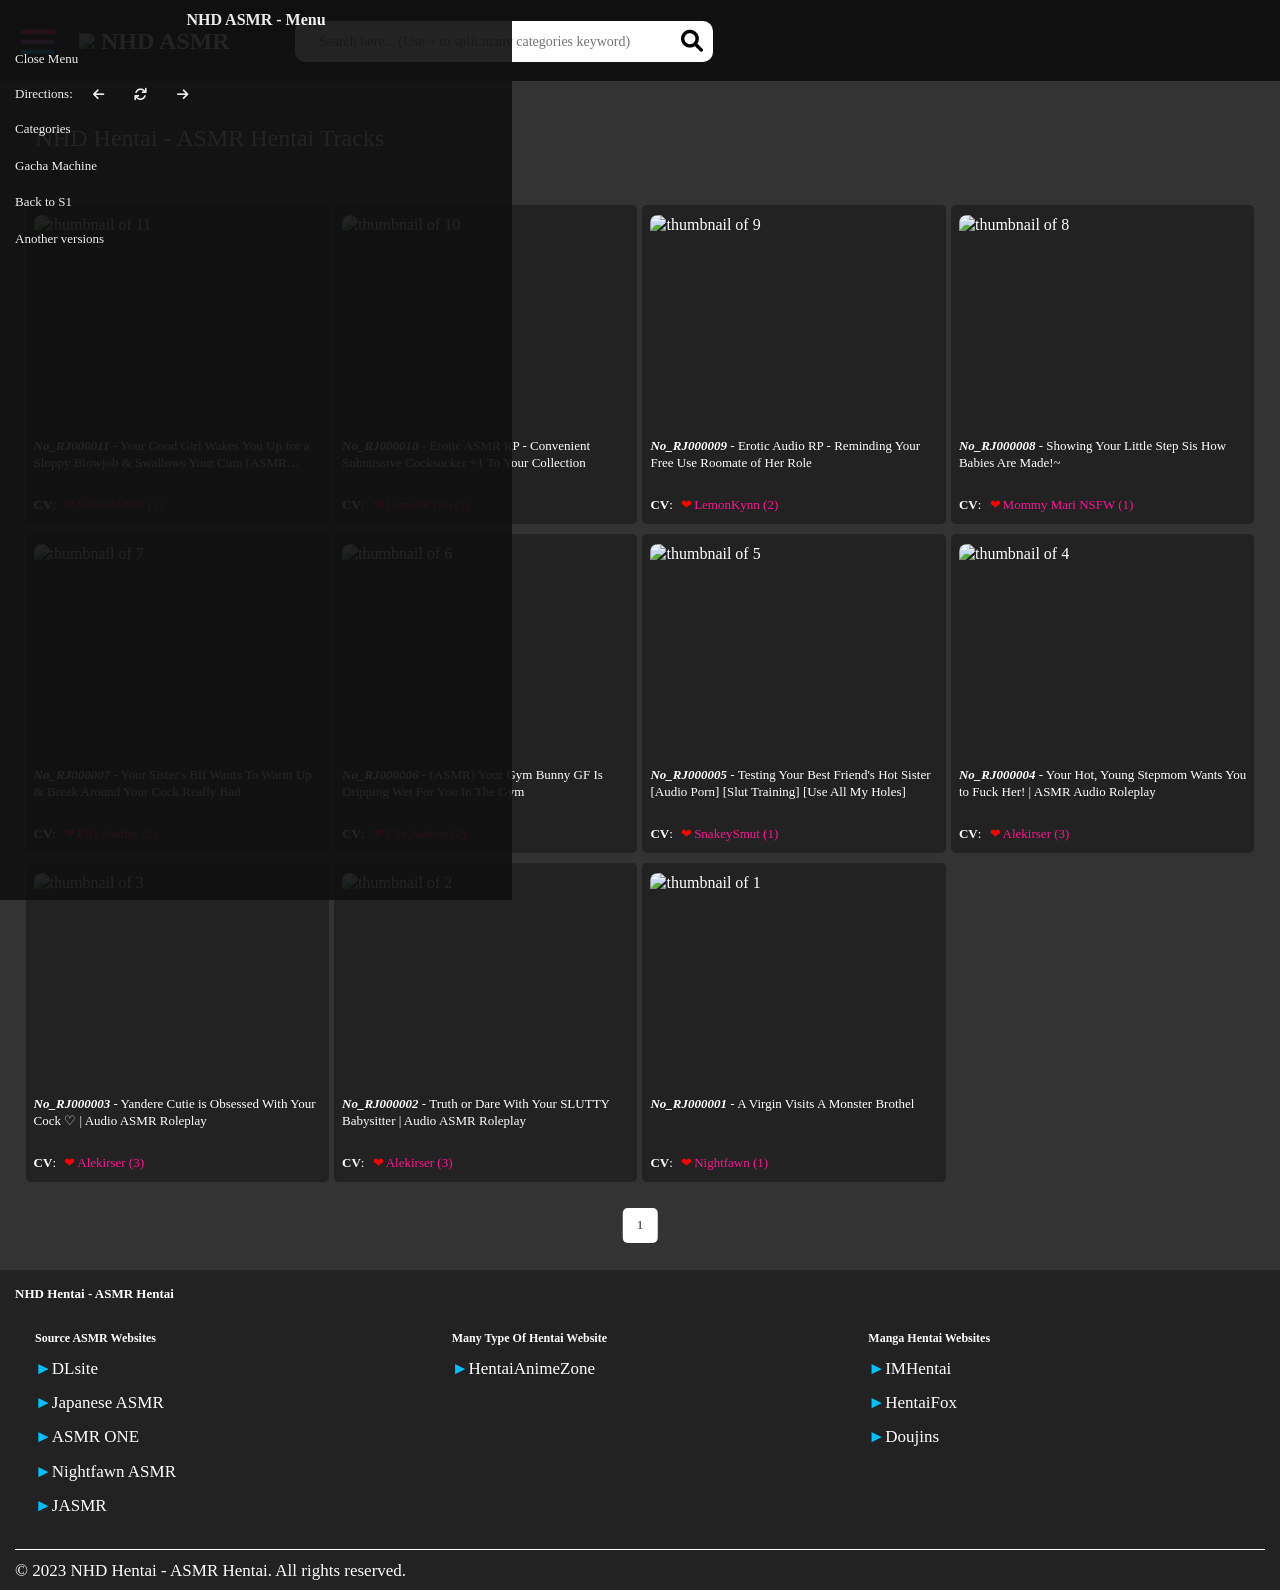
==== s2/index.html @ a4dbce6b "29-6-2024 4:25PM" ====
<!DOCTYPE html>
<html lang="en">

<head>
    <meta charset="UTF-8">
    <meta name="viewport" content="width=device-width, initial-scale=1.0">
    <link rel="stylesheet" href="https://cdnjs.cloudflare.com/ajax/libs/font-awesome/6.0.0-beta2/css/all.min.css">
    <link rel="stylesheet" href="../../assets/home_styles/main.css">
    <link rel="stylesheet" href="../../assets/home_styles/responsive.css">
    <!-- <link rel="icon" type="image/x-icon"
        href="https://cdn.glitch.global/36049008-0c55-496e-873e-a2f971037d73/icon-edited.webp?v=1704340956129" /> -->
    <title>Document</title>

    <!-- Normal scripts -->
    <script src="../../Utils.class.js"></script>
    <script src="../../models/classes.js"></script>
    <script src="../../app/Config.class.js"></script>
    <script src="../../models/DatabaseS2.class.js"></script>
    <script src="../../app/App.class.js"></script>
</head>

<body style="display: none;">
    <!-- OPEN MENU IF DEVICE IS NOT MOBILE -->
    <script>Config.deviceIsMobile() || Config.openMenu()</script>

    <!-- CATEGORIES MODAL -->
    <div class="modal-container" id="categories-modal">
        <div class="border-spin-special-box animate pink-blue">
            <div class="modal-content">
                <div class="modal-header">
                    <span class="">CATEGORIES - NHD ASMR&ensp;</span>
                    <div class="close-btn" id="close-categories-modal-btn">
                        <div class="x-special-button border animate pink-blue">
                            <div class="x-sub-special-button"></div>
                            <div class="x-sub-special-border"></div>
                            <div class="x-sub-special-big-border"></div>
                            <div class="x-sub-special-big-border-hidden"></div>
                        </div>
                    </div>
                </div>

                <div class="modal-body rank-list">

                    <div class="accordion-item rank-list-grid-item cv-b">
                        <h3 class="accordion-header title">Cvs<i class="fas fa-chevron-down"></i></h3>
                        <div class="sub-rank-list accordion-content" id="rank-list-of-cv">

                            <input class="search" type="text" placeholder="Search CV...">
                            <div class="select-box">
                                <label for="sort-cv">Sort by: </label>
                                <select id="sort-cv">
                                    <option value="name">Name</option>
                                    <option value="quantity">Quantity</option>
                                </select>
                            </div>

                            <div class="links">
                                <a class="item" quantity="10">Item 1</a>
                            </div>

                        </div>
                    </div>

                    <div class="accordion-item rank-list-grid-item tag-b">
                        <h3 class="accordion-header title">Tags<i class="fas fa-chevron-down"></i></h3>
                        <div class="sub-rank-list accordion-content" id="rank-list-of-tag">

                            <input class="search" type="text" placeholder="Search tag...">
                            <div class="select-box">
                                <label for="sort-tag">Sort by: </label>
                                <select id="sort-tag">
                                    <option value="name">Name</option>
                                    <option value="quantity">Quantity</option>
                                </select>
                            </div>

                            <div class="links">
                                <a class="item" quantity="10">Item 1</a>
                            </div>

                        </div>
                    </div>

                    <div class="accordion-item rank-list-grid-item series-b">
                        <h3 class="accordion-header title">Series<i class="fas fa-chevron-down"></i></h3>
                        <div class="sub-rank-list accordion-content" id="rank-list-of-series">

                            <input class="search" type="text" placeholder="Search series...">
                            <div class="select-box">
                                <label for="sort-series">Sort by: </label>
                                <select id="sort-series">
                                    <option value="name">Name</option>
                                    <option value="quantity">Quantity</option>
                                </select>
                            </div>

                            <div class="links">
                                <a class="item" quantity="10">Item 1</a>
                            </div>

                        </div>
                    </div>

                </div>
            </div>
        </div>
    </div>

    <!-- HEADER -->
    <div class="header">
        <!-- TOGGLE MENU BTN -->
        <div class="button-div">
            <h1 class="button-open" id="toggle-menu-btn">&#9776;</h1>
        </div>
        <!-- APP TITLE & ICON -->
        <div class="title-div">
            <a href="../s2">
                <h1 class="title">
                    <img src="https://cdn.glitch.global/36049008-0c55-496e-873e-a2f971037d73/icon-edited.webp?v=1704340956129">
                    NHD ASMR
                </h1>
            </a>
        </div>
        <!-- SEARCH DIV -->
        <div class="search-div">
            <div class="search-div2">
                <input type="text" class="search-input" id="main-search-input" placeholder="Search here... (Use + to split many categories keyword)" value="">
                <div class="search-icon" id="main-search-icon">
                    <h1><i class="fas fa-search"></i></h1>
                </div>
            </div>
            <div class="result-box">
                <!-- LIST OF SUBMISSION RESULT OF KEYWORD -->
                <a href="../watch?code=31261">🔎<strong>Code</strong>:<span class="cnt">31261</span></a>
            </div>
        </div>
    </div>

    <!-- MENU -->
    <div class="menu">
        <a class="title"><h1 class="">NHD ASMR - Menu</h1></a>
        <a class="menu-item" id="close-menu-btn" href="javascript:void(0)">Close Menu</a>
        <a class="menu-item direct-items">
            Directions:
            <div class="item back-item" title="Back"><i class="fa fa-arrow-left" aria-hidden="true"></i></div>
            <div class="item reload-item" title="Reload"><i class="fa fa-refresh" aria-hidden="true"></i></div>
            <div class="item forward-item" title="Forward"><i class="fa fa-arrow-right" aria-hidden="true"></i></div>
        </a>
        <!-- <a class="menu-item" id="advance-search-btn">Advance Search 🔎</a> -->
        <a class="menu-item" id="open-categories-modal-btn">Categories</a>
        <a class="menu-item" id="open-gacha-machine-btn">Gacha Machine</a>
        <a class="menu-item" href="/">Back to S1</a>
        <a class="menu-item" target="_blank" href="https://nhdasmr-v.glitch.me/">Another versions</a>
    </div>

    <!-- MESSAGE -->
    <p class="message">NHD Hentai - ASMR Hentai Tracks</p>

    <!-- GRID OF TRACKS -->
    <div class="content">
        <div class="hidden-data-container">
            <!-- LIST OF HIDDEN ITEMS -->
            <div class="hidden-info" id="hidden_info_of_114641" style="right: 0px; top: 400px; opacity: 1;">
                <div class="content-container">
                    <h3><b>RJ Code</b>: RJ01185774</h3>
                    <h3><b>Series</b>: <span class="series">異世界・ファンタジー</span></h3>
                    <h3><b>Eng Name</b>: When I was reincarnated in another world, I was raped by the older sister of a big-breasted gravure idol who hates me ~ Creampie sex that won’t end until she get pregnant ~</h3>
                    <h3><b>Original Name</b>: 異世界転生したら俺のことが嫌いな爆乳グラビアアイドルの姉に逆レ〇プされた件～孕むまで終わらない中出し性活～ 【抱き枕推奨/ファンタジー/中出し】</h3>
                    <h3><b>CV</b>: <a title="CV: 星野天" class="cv" href="..?cv=星野天">星野天</a></h3>
                    <h3><b>Tags</b>: <span class="tag">AI一部利用</span>, <span class="tag">Big Breasts</span>, <span class="tag">Blowjob</span>, <span class="tag">Paizuri</span>, <span class="tag">Rape</span>, <span class="tag">Swimwear</span></h3>
                </div>
                <div class="image-container">
                    <img loading="lazy" src="#" alt="thumbnail of 114641">
                </div>
            </div>
        </div>
        <div class="grid-container">
            <!-- LIST OF GRID ITEMS -->
            <div data-added-action="false" data-code="114641" class="grid-item" id="link_to_114641">
                <!-- IMAGE CONTAINER -->
                <div class="image-container">
                    <a href="/watch?code=114641">
                        <img loading="lazy" src="#" alt="thumbnail of 114641">
                    </a>
                </div>
                <!-- TRACK NAME AND CV CONTAINER -->
                <div class="flex-container">
                    <a href="/watch?code=114641">
                        <div class="text-container">
                            <p class="multiline-ellipsis">
                                <b><i>RJ01185774</i></b> - <span>When I was reincarnated in
                                another world, I was raped by the older sister of a big-breasted gravure idol who
                                hates me ~ Creampie sex that won’t end until she get pregnant ~</span>
                            </p>
                        </div>
                    </a>
                    <div class="text-container">
                        <p class="singleline-ellipsis"><br>
                            <b>CV</b>: <a class="cv" title="CV: 星野天" href="..?cv=星野天">星野天</a>
                        </p>
                    </div>
                </div>
            </div>
        </div>
        <div></div>
    </div>

    <!-- PAGINATION -->
    <div class="pagination">
        <div class="pagination-body">
            <a class="block" href="?page=1" id="first-link">&lt;&lt;</a>
            <a class="active" href="?page=1">1</a>
            <a class="" href="?page=2">2</a>
            <a class="" href="?page=3">3</a>
            <a class="" href="?page=4">4</a>
            <a class="" href="?page=5">5</a>
            <a class="" href="?page=6">6</a>
            <a class="" href="?page=7">7</a>
            <a class="" href="?page=12" id="last-link">&gt;&gt;</a>
        </div>
    </div>

    <!-- FOOTER -->
    <div class="footer">
        <h1 class="title">NHD Hentai - ASMR Hentai</h1>
        <div class="footer-content">
            <!-- GRID 1 -->
            <div class="grid-item">
                <h2>Source ASMR Websites</h2> 
                <a target="_blank" href="https://www.dlsite.com/maniax/asmr">
                    <span style="color: #00BFFF;">►</span>DLsite
                </a>
                <a target="_blank" href="https://japaneseasmr.com/">
                    <span style="color: #00BFFF;">►</span>Japanese ASMR
                </a>
                <a target="_blank" href="https://www.asmr.one/works">
                    <span style="color: #00BFFF;">►</span>ASMR ONE
                </a>
                <a target="_blank" href="https://nightfawn.com/listen-public/">
                    <span style="color: #00BFFF;">►</span>Nightfawn ASMR
                </a>
                <a target="_blank" href="https://www.jasmr.net/">
                    <span style="color: #00BFFF;">►</span>JASMR
                </a>
            </div>
            <!-- GRID 2 -->
            <div class="grid-item">
                <h2>Many Type Of Hentai Website</h2>
                <a target="_blank" href="https://hentaianimezone.com/">
                    <span style="color: #00BFFF;">►</span>HentaiAnimeZone
                </a>
            </div>
            <!-- GRID 3 -->
            <div class="grid-item">
                <h2>Manga Hentai Websites</h2>
                <a target="_blank" href="https://imhentai.xxx/">
                    <span style="color: #00BFFF;">►</span>IMHentai
                </a>
                <a target="_blank" href="https://hentaifox.com/">
                    <span style="color: #00BFFF;">►</span>HentaiFox
                </a>
                <a target="_blank" href="https://doujins.com/tags/Audio">
                    <span style="color: #00BFFF;">►</span>Doujins
                </a>
            </div>
        </div>

        <p class="c">© 2023 NHD Hentai - ASMR Hentai. All rights reserved.</p>
    </div>
  
    <div id="hidden-info-box"></div>
  
    <!-- BUILD APP -->
    <script src="../../app/Home.class.js"></script>
    <script>App.build()</script>
</body>

</html>
---- assets/home_styles/main.css ----
:root {
    --screen-height: 864px;
    --screen-width: 1536px;
    --time: .5s;
}

.content {
    --number-col: 5;
}

* {
    box-sizing: border-box;
    margin: 0;
    padding: 0;
    scroll-behavior: smooth;
    line-height: 1.3;
    -webkit-tap-highlight-color: transparent;
    -webkit-tap-highlight-color: rgba(0, 0, 0, 0.4);
}

input {
    font-family: 'Times New Roman', Times, serif;
}

img {
    image-rendering: auto;
}

body {
    /*     background-image: url('https://cdn.glitch.global/36049008-0c55-496e-873e-a2f971037d73/snapedit_editedPNG1.webp?v=1704341525667'); */
    --text-color: white;
    --bg: #222222;
    --big-bg: #333333;
    --bg2: #111111;
    --bg3: #000000;
    --model-bg: rgba(0, 0, 0, 0.7);
    --special-color: #00BFFF;
    --tag-color: gold;
    background-color: var(--big-bg);
    transition: grid-template-columns var(--time);
    overflow-x: hidden;
}

*::-webkit-scrollbar {
    width: 7px;
}

*::-webkit-scrollbar-track {
    border-radius: 10px;
    background-color: #CCCCCC;
}

*::-webkit-scrollbar-thumb {
    border-radius: 10px;
    background-color: black;
}

body.lightMode {
    --big-bg: white;
    background-color: var(--big-bg);
    --bg: #EEEEEE;
    --bg2: #DDDDDD;
    --bg3: #CCCCCC;
    --model-bg: rgba(255, 255, 255, 0.7);
    --text-color: #000000;
    --special-color: blue;
    --tag-color: green;
}

body.openModal {
    overflow: hidden;
}

body p.message {
    transition: margin var(--time);
    color: var(--text-color);
    display: block;
    font-size: 22px;
    margin: calc(var(--screen-width) * .02) calc(var(--screen-width) * .06);
    line-height: 1.75;
}

body.openMenu p.message {
    transition: margin var(--time);
    color: var(--text-color);
    display: block;
    font-size: 24px;
    margin: calc(var(--screen-width) * .02);
}

body.openMenu .close-menu {
    display: block;
    cursor: pointer;
}

body.openMenu .content {
    --number-col: 4;
    grid-template-columns: calc(var(--screen-width) * 0.185) calc(var(--screen-width) * 0.7991) calc(var(--screen-width) * 0.012);
}

body.openMenu p.message {
    margin-left: calc(var(--screen-width) * 0.2);
}

body.openMenu .footer,
body.openMenu .pagination {
    margin-left: calc(calc(var(--screen-width) * 0.185) - 20px);
    width: calc(100% - calc(calc(var(--screen-width) * 0.185) - 20px));
}

a {
    text-decoration: none;
    color: var(--text-color)
}

img,
audio {
    user-select: none;
}

::selection {
    background-color: var(--text-color);
    color: var(--bg2);
}

input[type="text"]::selection {
    background-color: rgba(0, 0, 0, 0.3);
}

.highlight {
    /*color:var(--special-color);*/
    background-color: var(--text-color);
    color: var(--bg2);
    font-weight: bold;
    text-decoration: underline;
}

/*HEADER*/
.header {
    transition: var(--time);
    display: flex;
    position: sticky;
    top: 0;
    background-color: var(--bg2);
    /* width: var(--screen-width); */
    height: calc(var(--screen-height) * .10);
    overflow: hidden;
    z-index: 1;
    align-items: space-around;
}

.header .button-div {
    display: block;
    padding: 22px;
    height: inherit;
}

.gradient-bg-text {
    background: linear-gradient(20deg, var(--special-color), deeppink, var(--special-color), deeppink);
    background-clip: text;
    -webkit-background-clip: text;
    -webkit-text-fill-color: transparent;
}

.header .button-div h1.button-open {
    /*     transition: var(--time); */
    /*     color: var(--text-color); */
    display: block;
    margin: auto;
    transform: scaleX(1.4);
    cursor: pointer;
    position: fixed;
    z-index: 99999;
    user-select: none;
    background: linear-gradient(0deg, var(--special-color), var(--special-color), deeppink, deeppink);
    background-clip: text;
    -webkit-background-clip: text;
    -webkit-text-fill-color: transparent;
}

.header .title-div {
    margin-left: 20px;
    display: block;
    width: fit-content;
    padding: 25px;
    height: inherit;
    overflow: hidden;
    white-space: nowrap;
}

.header .title-div h1 img {
    display: inline;
    height: 25px;
    width: auto;
}

.header .title-div h1.title {
    /*     color: var(--text-color); */
    display: block;
    margin: auto;
    text-overflow: ellipsis;
    user-select: none;
}

.header .search-div {
    margin-left: 180px;
    display: block;
    width: fit-content;
    height: inherit;
    padding: 20px;
}

.header .search-div .result-box {
    position: fixed;
    top: calc(var(--screen-height) * .09);
    height: fit-content;
    max-height: 540px;
    overflow-y: auto;
    width: 566px;
    background-color: var(--bg);
    font-size: 18px;
    border: 1px solid black;
    z-index: 99999999;
    display: none;
    border-radius: 5px;
    padding: 5px;
}

.header .search-div .result-box a {
    display: block;
    padding: 10px 15px;
    transition: .3s;
    color: #DDD;
    border-radius: 5px;
    /* margin: 2px 0; */
}

.header .search-div .result-box a:hover {
    background-color: rgba(0, 0, 0, 0.5);
}

.header .search-div .search-div2 {
    display: flex;
    height: 100%;
    width: fit-content;
    margin: auto;
}

.header .search-div .search-div2 input[type="text"].search-input {
    padding: 10px 24px;
    width: calc(var(--screen-width) * .34);
    font-size: 18px;
    outline: none;
    border: none;
    border-radius: 10px 0px 0px 10px;
}

.header .search-div .search-div2 .search-icon {
    padding: 10px;
    background-color: white;
    border: 0px;
    height: inherit;
    border-radius: 0px 10px 10px 0px;
    cursor: pointer;
}

.header .search-div .search-div2 .search-icon:hover {
    color: white;
    background-color: #111111;
}

.header .search-div .search-div2 .search-icon h1 {
    display: block;
    font-size: 24px;
    margin: auto;
}

/*END HEADER*/

/*MENU*/
.close-menu {
    position: fixed;
    top: 0;
    left: 0;
    width: var(--screen-width);
    height: var(--screen-height);
    z-index: 999;
    display: none;
    background-color: black;
    opacity: .5;
}

.menu {
    transition: transform, left var(--time);
    position: fixed;
    --width: calc(var(--screen-width) * calc(.185 - .01));
    width: var(--width);
    height: calc(100vh - calc(var(--screen-height) * .10));
    top: calc(var(--screen-height) * .10);
    /*left: calc(0 - calc(var(--screen-width)*(0.185-0.02)));*/
    left: calc(-1 * var(--width));
    background-color: var(--bg2);
    z-index: 1000;
    padding-bottom: 25px;
    overflow-y: auto;
    overflow-x: hidden;
    user-select: none;
}

.menu::-webkit-scrollbar {
    width: 0px;
}

.menu .menu-item {
    display: block;
    width: 100%;
    height: fit-content;
    /* background-color: var(--bg2); */
    color: var(--text-color);
    font-size: 18px;
    padding: 10px 15px;
    text-decoration: none;
    cursor: pointer;
    overflow: hidden;
}

.menu .menu-item.close-menu-button {
    display: none;
}

/* .menu .menu-item.list-open-button{
    position: sticky;
    top: 0;
    background-color: var(--bg2);
} */
.menu :where(.menu-item:not(.direct-items), .menu-item.direct-items .item):hover {
    background-color: var(--text-color);
    color: var(--bg2);
}

.menu .menu-item.direct-items {
    display: flex;
    align-items: center;
    cursor: default;
    padding: 0;
    padding-left: 15px;
}

.menu .menu-item.direct-items .item {
    display: flex;
    height: auto;
    aspect-ratio: 1/1;
    padding: 10px;
    align-items: center;
    justify-content: center;
    cursor: pointer;
    border-radius: 5px;
    margin-left: 10px;
}

.menu .title {
    display: block;
    text-align: center;
    font-size: 70%;
    /*     color: var(--text-color); */
    margin: 10px 0px;
}

.menu .hidden-list {
    height: 0;
    overflow: hidden;
    /*     transition: var(--time); */
    /* border-top: 1px solid var(--text-color);
    border-bottom: 1px solid var(--text-color); */
    background-color: var(--bg);

}

.menu .hidden-list.opened {
    height: auto;
}

.menu .hidden-list input[type="text"] {
    display: block;
    width: 100%;
    height: fit-content;
    font-size: 17px;
    padding: 10px 15px;
    border: .5px solid var(--text-color);
    outline: none;
    background-color: var(--big-bg);
    color: var(--text-color);
}

.menu .hidden-list .sub-item {
    display: block;
    width: 100%;
    height: fit-content;
    color: var(--text-color);
    font-size: 17px;
    padding: 10px 30px;
    text-decoration: none;
    cursor: pointer;
    overflow: hidden;
}

.menu .hidden-list .sub-item .hover:hover {
    text-decoration: underline;
}

body.openMenu>.menu {
    left: 0;
}

/*END MENU*/

/*CONTENT*/
.hidden-info {
    transition: opacity var(--time);
    user-select: none;
    position: fixed;
    display: flex;
    gap: 20px;
    flex-direction: row-reverse;
    opacity: 0;
    background-color: var(--bg2);
    color: var(--text-color);
    padding: 13px;
    border-radius: 10px;
    width: 650px;
    height: auto;
    z-index: 99998;
    pointer-events: none;
}

.hidden-info .image-container {
    aspect-ratio: 4 / 3;
    width: 50%;
    position: relative;
    overflow: hidden;
    /*   border: 1px solid white; */
}

.hidden-info .content-container {
    width: 50%;
    height: fit-content;
    /*   border: 1px solid white; */
}

.hidden-info .image-container img {
    width: 100%;
    aspect-ratio: 4 / 3;
    object-fit: cover;
    border-radius: 5px;
    /*   position: absolute;
  top: 0;
  left: 0; */
}

/* .hidden-info img {
  border-radius: 8px;
  width: 100%;
} */
.hidden-info h3 {
    display: block;
    font-size: 14px;
    font-weight: normal;
}

.hidden-info h3:not(:last-child) {
    margin: 0 0 10px 0;
}

.content {
    padding-top: 10px;
    display: grid;
    grid-template-columns: calc(var(--screen-width) * 0.052) calc(var(--screen-width) * 0.89) calc(var(--screen-width) * 0.052);
    transition: grid-template-columns var(--time);
    min-height: 20vh;
}

.content .grid-container {
    user-select: none;
    display: grid;
    grid-template-columns: repeat(var(--number-col), minmax(0, 1fr));
    /* Tạo 3 cột có chiều rộng tỷ lệ tương đương */
    grid-row-gap: 20px;
    /* Khoảng cách giữa các ô con */
    grid-column-gap: 4px;
}

.content .grid-container .grid-item {
    display: flex;
    color: var(--text-color);
    border-radius: 10px;
    background-color: var(--bg);
    padding: 12px 8px;
    max-width: 100%;
    min-height: 200px;
    overflow: hidden;
    position: relative;
    flex-direction: column;
}

.content .grid-container .grid-item .info-button {
    display: none;
    position: absolute;
    right: 3px;
    top: 3px;
    border-radius: 50%;
    font-weight: 900;
    font-style: italic;
    font-size: 20px;
    padding: 4px 14px;
    background-color: black;
    color: white;
    user-select: none;
    cursor: help;
}

.content .grid-container .grid-item .image-container {
    width: 100%;
    aspect-ratio: 4 / 3;
    position: relative;
    overflow: hidden;
    border-radius: 8px;
}

.content .grid-container .grid-item .image-container img {
    width: 100%;
    height: 100%;
    object-fit: cover;
    position: absolute;
    top: 0;
    left: 0;
}

.content .grid-container .grid-item .flex-container {
    display: flex;
    flex-direction: column;
    justify-content: space-between;
    flex-grow: 1;
}

.content .grid-container .grid-item .flex-container .text-container {
    width: 100%;
    margin-top: 10px;
    font-size: 15px;
}

body:not(.openMenu) .content .grid-container .grid-item {
    padding: 12px 12px;
}

body:not(.openMenu) .content .grid-container .grid-item .flex-container .text-container {
    font-size: 14px;
}

.cv {
    background-color: var(--bg);
    color: deeppink;
    padding: 2px 5px;
    border-radius: 5px;
    /*   font-weight: 600; */
}

:is(.text-container, #track-info) .cv:before {
    content: "❤";
    color: red;
    margin-right: 2px;
}

:is(.text-container, #track-info) .cv:hover {
    box-shadow: 0px 0px 15px deeppink;
}

.tag {
    background-color: var(--bg);
    color: var(--tag-color);
    padding: 2px 5px;
    border-radius: 5px;
    /*   font-weight: 600; */
}

:is(.text-container, #track-info) .tag:before {
    content: "♦";
    color: var(--tag-color);
    margin-right: 2px;
}

:is(.text-container, #track-info) .tag:hover {
    box-shadow: 0px 0px 15px var(--tag-color);
}

.series {
    background-color: var(--bg);
    color: var(--special-color);
    padding: 2px 5px;
    border-radius: 5px;
    /*   font-weight: 600;   */
}

:is(.text-container, #track-info) .series:before {
    content: "►";
    color: var(--special-color);
    margin-right: 2px;
}

:is(.text-container, #track-info) .series:hover {
    box-shadow: 0px 0px 15px var(--special-color);
}

/* :is(.text-container, #track-info) :is(.cv, .tag, .series):hover{
  box-shadow: 1px 4px 6px var(--text-color);
}  */
.content .grid-container .grid-item .flex-container .text-container .multiline-ellipsis {
    display: -webkit-box;
    -webkit-line-clamp: 2;
    /* Số dòng tối đa trước khi cắt ngắn */
    -webkit-box-orient: vertical;
    overflow: hidden;
    text-overflow: ellipsis;
}

.content .grid-container .grid-item .flex-container .text-container .singleline-ellipsis {
    overflow: hidden;
    text-overflow: ellipsis;
    white-space: nowrap;
}

/*END CONTENT*/

/*MODEL*/
.model-container {
    transition: var(--time);
    position: fixed;
    background-color: var(--model-bg);
    top: 0;
    left: 0;
    width: 100%;
    height: 100dvh;
    z-index: 999999999;
    display: flex;
    align-items: center;
    justify-content: center;
    opacity: 0;
    pointer-events: none;
    user-select: none;
}

body.openModel>.model-container {
    opacity: 1;
    pointer-events: all;
}

.model-container .model-body {
    width: 90%;
    height: 98%;
    background-color: var(--bg2);
    border-radius: 5px;
    box-shadow: 0 0 18px var(--text-color);
}

.model-container .model-body .model-header {
    display: flex;
    align-items: center;
    justify-content: space-around;
    height: 10%;
}

.model-container .model-body .model-header h3 {
    color: var(--text-color);
    font-size: 25px;
}

.model-container .model-body .model-content {
    display: grid;
    height: 80%;
    padding: 5px 10px;
    background-color: var(--big-bg);
    margin: 0 75px;
    overflow-y: auto;
}

/*-----------------------------------------------------------------------------------------------------------------------------------------*/
.model-container .model-body .model-content .grid-container {
    display: grid;
    grid-template-columns: repeat(5, minmax(0, 1fr));
    /* Tạo 3 cột có chiều rộng tỷ lệ tương đương */
    grid-row-gap: 5px;
    /* Khoảng cách giữa các ô con */
    grid-column-gap: 4px;
}

.model-container .model-body .model-content .grid-container .grid-item {
    transition: var(--time);
    display: flex;
    opacity: 0;
    color: var(--text-color);
    border-radius: 5px;
    background-color: var(--bg);
    padding: 8px 8px;
    max-width: 100%;
    min-height: 200px;
    overflow: hidden;
    position: relative;
    flex-direction: column;
    max-height: 280px;
}

.model-container .model-body .model-content .grid-container .grid-item .info-button {
    display: none;
    position: absolute;
    right: 3px;
    top: 3px;
    border-radius: 50%;
    font-weight: 900;
    font-style: italic;
    font-size: 20px;
    padding: 4px 14px;
    background-color: black;
    color: white;
    user-select: none;
    cursor: help;
}

.model-container .model-body .model-content .grid-container .grid-item .image-container {
    width: 100%;
    aspect-ratio: 4 / 3;
    position: relative;
    overflow: hidden;
    border-radius: 4px;
}

.model-container .model-body .model-content .grid-container .grid-item .image-container img {
    width: 100%;
    height: 100%;
    object-fit: cover;
    position: absolute;
    top: 0;
    left: 0;
}

.model-container .model-body .model-content .grid-container .grid-item .flex-container {
    display: flex;
    flex-direction: column;
    justify-content: space-between;
    flex-grow: 1;
}

.model-container .model-body .model-content .grid-container .grid-item .flex-container .text-container {
    width: 100%;
    margin-top: 15px;
    font-size: 14px;
}

.model-container .model-body .model-content .grid-container .grid-item .flex-container .text-container .multiline-ellipsis {
    display: -webkit-box;
    -webkit-line-clamp: 2;
    /* Số dòng tối đa trước khi cắt ngắn */
    -webkit-box-orient: vertical;
    overflow: hidden;
    text-overflow: ellipsis;
}

.model-container .model-body .model-content .grid-container .grid-item .flex-container .text-container .singleline-ellipsis {
    overflow: hidden;
    text-overflow: ellipsis;
    white-space: nowrap;
}

/*-----------------------------------------------------------------------------------------------------------------------------------------*/
.model-container .model-body .model-footer {
    display: flex;
    height: 10%;
    padding: 10px;
    align-items: center;
    justify-content: space-around;
}

.model-container .model-body .model-footer .model-btn {
    display: block;
    padding: 8px 70px;
    font-size: 20px;
    font-weight: bold;
    background-color: var(--text-color);
    color: var(--bg2);
    border-radius: 10px;
    cursor: pointer;
}

.model-container .model-body .model-footer .model-btn.x10btn {
    border: 2px solid;
    border-image: linear-gradient(to right, red, orange, yellow, green, blue, indigo, violet);
    border-image-slice: 1;
    border-radius: 0;
}

/* @keyframes rainbow-wheel{
  0% {border-image-slice: 1; border-image-source: linear-gradient(to right, red, green, blue, purple);}
  25% {border-image-slice: 1; border-image-source: linear-gradient(to bottom, purple, red, green, blue);}
  50% {border-image-slice: 1; border-image-source: linear-gradient(to left, blue, purple, red, green);}
  75% {border-image-slice: 1; border-image-source: linear-gradient(to top, green, blue, purple, red);}
  100% {border-image-slice: 1; border-image-source: linear-gradient(to right, red, green, blue, purple);}
}
.model-container .model-body .model-footer .model-btn.x10btn {
  position: relative;
  border-radius: 0 !important;
  border: 5px solid transparent;
  animation: rainbow-wheel 4s infinite;
} */
.model-container .model-body .model-footer .model-btn.x50btn {
    border: 4px solid;
    border-image: linear-gradient(to right, red, orange, yellow, green, blue, indigo, violet);
    /*   background-image: linear-gradient(to right, red, orange, yellow, green, blue, indigo, violet); */
    border-image-slice: 1;
    border-radius: 0;
}

.model-container .close-model-btn {
    position: absolute;
    display: flex;
    align-items: center;
    justify-content: center;
    border-radius: 50%;
    width: 40px;
    height: 40px;
    color: red;
    top: 22px;
    right: 90px;
    cursor: pointer;
    user-select: none;
    overflow: hidden;
}

.model-container .close-model-btn img {
    width: 100%;
    height: 100%;
}

/*END MODEL*/

/*PAGINATION*/
.pagination {
    user-select: none;
    transition: var(--time);
    display: block;
    background-color: var(--big-bg);
    width: var(--screen-width);
    min-height: calc(var(--screen-height) * .2);
    color: var(--text-color);
    position: relative;
}

.pagination .pagination-body {
    /*     border: 1px solid white; */
    position: absolute;
    top: 50%;
    left: 50%;
    display: flex;
    transform: translateY(-50%) translateX(-50%);
    width: fit-content;
    height: fit-content;
    font-size: 17px;
}

.pagination .pagination-body a {
    display: block;
    border-radius: 5px;
    width: 40px;
    height: 40px;
    display: flex;
    align-items: center;
    justify-content: center;
    margin: 3px;
}

.pagination .pagination-body a:not(#none-link, .active) {
    background-color: var(--bg);
}

.pagination .pagination-body a:not(#none-link, .active):hover {
    color: var(--bg);
    background-color: var(--text-color);
}

.pagination .pagination-body a.active {
    color: var(--bg);
    background-color: var(--text-color);
}

.pagination .pagination-body a.block {
    display: none;
}

/* .pagination .pagination-body a:not(#none-link,.active):hover{
    background-color: var(--bg2);
    color: var(--text-color);
    border: 1px solid var(--text-color);
} */
.pagination .pagination-body a#none-link {
    border: none;
    padding: 13px 15px;
}

/*END PAGINATION*/

/*FOOTER*/
.footer {
    transition: var(--time);
    display: block;
    min-height: calc(var(--screen-height) * .2);
    width: var(--screen-width);
    background-color: var(--bg);
    color: var(--text-color);
    padding: 10px 35px;
    font-size: 18px;
    line-height: 1.5;
    padding-bottom: 25px;
    user-select: none;
}

.footer h1.title {
    font-size: 25px;
    color: var(--text-color);
    display: block;
    margin: 8px 0;
}

.footer .footer-content {
    --col-footer: 3;
    display: grid;
    grid-template-columns: repeat(var(--col-footer), 1fr);
    /* Tạo 3 cột có chiều rộng tỷ lệ tương đương */
}

.footer .footer-content .grid-item {
    display: block;
    margin: 5px 0 20px 0;
    padding: 20px;
}

.footer .footer-content .grid-item a {
    display: block;
    width: fit-content;
    margin: 12px 0;
    font-size: 17px;
}

.footer .footer-content .grid-item a:hover {
    color: deeppink;
}

.footer .footer-content .grid-item h2 {
    display: block;
    font-size: 20px;
    margin: 0 0 15px 0;
}

.footer .c {
    display: block;
    width: 100%;
    border-top: 1px solid var(--text-color);
    padding-top: 10px;
    font-size: 17px;
}

/*END FOOTER*/

/* NEW MODAL */
/* Border Spin Special Box */
/* Sử dụng như một div bình thường */
.border-spin-special-box.pink-blue {
    --border-spin-special-box-main-color: deeppink;
    --border-spin-special-box-nor-color: #00bfff;
}

.border-spin-special-box.pink-gold {
    --border-spin-special-box-main-color: deeppink;
    --border-spin-special-box-nor-color: gold;
}

.border-spin-special-box.pink-white {
    --border-spin-special-box-main-color: deeppink;
    --border-spin-special-box-nor-color: white;
}

.border-spin-special-box.white-black {
    --border-spin-special-box-main-color: white;
    --border-spin-special-box-nor-color: black;
}

.border-spin-special-box {
    --box-border-radius: 10px;
    --box-margin: 4px;
    position: relative;
    width: 97%;
    height: 98%;
    min-width: 200px;
    min-height: 100px;
    padding: var(--box-margin);
    border-radius: var(--box-border-radius);
    filter: drop-shadow(0 0 2px var(--border-spin-special-box-nor-color)) drop-shadow(0 0 4px var(--border-spin-special-box-main-color));
}

.border-spin-special-box.animate {
    background: repeating-conic-gradient(from var(--a),
            transparent 0%,
            transparent 12.5%,
            var(--border-spin-special-box-nor-color) 20%,
            /* gold 22.5%,
                gold 27.5%, */
            var(--border-spin-special-box-main-color) 40%,
            var(--border-spin-special-box-main-color) 40%,
            transparent 50%,
            transparent 50%,
            transparent 62.5%,
            var(--border-spin-special-box-nor-color) 70%,
            /* gold 72.5%,
                gold 77.5%, */
            var(--border-spin-special-box-main-color) 90%,
            var(--border-spin-special-box-main-color) 90%,
            transparent 100%);
    animation: rolate 5s linear infinite;
    filter: drop-shadow(0 0 2px var(--border-spin-special-box-main-color));
    fill-opacity: 0.2;
}

@property --a {
    syntax: "<angle>";
    inherits: false;
    initial-value: 0deg;
}

@keyframes rolate {
    0% {
        --a: 0deg;
    }

    100% {
        --a: 360deg;
    }
}

/* X Special Button */
/* Đây là một nút, nếu đặt trong một khối cha, khối đó phải có height hoặc width cố định và aspect ratio 1*/
.x-special-button.pink-blue {
    --x-special-button-main-color: deeppink;
    --x-special-button-nor-color: #00bfff;
}

.x-special-button.pink-gold {
    --x-special-button-main-color: deeppink;
    --x-special-button-nor-color: gold;
}

.x-special-button.pink-white {
    --x-special-button-main-color: deeppink;
    --x-special-button-nor-color: white;
}

.x-special-button.white-black {
    --x-special-button-main-color: white;
    --x-special-button-nor-color: black;
}

.x-special-button {
    position: relative;
    height: 100%;
    aspect-ratio: 1;
    display: flex;
    align-items: center;
    justify-content: center;
    filter: drop-shadow(0 0 2px var(--x-special-button-main-color));
    cursor: pointer;
    -webkit-tap-highlight-color: transparent;
}

.x-special-button::before {
    content: "";
    width: 100%;
    aspect-ratio: 1;
    position: absolute;
    clip-path: polygon(50% 25%, 100% 50%, 50% 75%, 0 50%);
    background-color: var(--x-special-button-nor-color);
    transform: scale(1.5) rotate(45deg);
    z-index: 1;
}

.x-special-button::after {
    content: "";
    width: 100%;
    aspect-ratio: 1;
    position: absolute;
    clip-path: polygon(50% 0%, 65% 50%, 50% 100%, 35% 50%);
    background-color: var(--x-special-button-main-color);
    transform: scale(1.5) rotate(45deg) scaleY(1.25);
    z-index: 2;
}

.x-special-button.border .x-sub-special-border {
    width: 100%;
    height: 100%;
    position: absolute;
    border-radius: 50%;
    border: 3px solid var(--x-special-button-main-color);
    pointer-events: none;
    transition: 0.1s;
}

.x-special-button.border .x-sub-special-big-border {
    width: 90%;
    height: 90%;
    position: absolute;
    border-radius: 50%;
    border: 1px solid var(--x-special-button-nor-color);
    transform: scale(1.3);
    pointer-events: none;
    transition: 0.15s;
}

.x-special-button.border .x-sub-special-big-border-hidden {
    width: 90%;
    height: 90%;
    opacity: 0;
    position: absolute;
    border-radius: 50%;
    border: 1px solid var(--x-special-button-nor-color);
    pointer-events: none;
    transition: 0.2s;
}

.x-special-button.border.animate:active .x-sub-special-border {
    transform: scale(1.3);
    border: 4px solid var(--x-special-button-main-color);
}

.x-special-button.border.animate:active .x-sub-special-big-border {
    transform: scale(1.5);
    border: 3px solid var(--x-special-button-nor-color);
    ;
}

.x-special-button.border.animate:active .x-sub-special-big-border-hidden {
    transform: scale(1.75);
    opacity: 1;
    border: 1px solid var(--x-special-button-nor-color);
    ;
    box-shadow: 0 0 5px var(--x-special-button-nor-color);
    ;
}

.x-special-button .x-sub-special-button {
    position: relative;
    background-color: var(--x-special-button-main-color);
    clip-path: polygon(50% 0%, 70% 50%, 50% 100%, 30% 50%);
    display: flex;
    align-items: center;
    justify-content: center;
    height: 100%;
    aspect-ratio: 1;
    cursor: pointer;
    transform: scaleX(0.5) rotate(-40deg) scaleY(1.5);
    z-index: 2;
}

/* Modal style */
.modal-container.open {
    position: fixed;
    opacity: 1;
    pointer-events: all;
}

.close-btn {
    height: 100%;
    aspect-ratio: 1;
}

.modal-container {
    position: fixed;
    inset: 0;
    opacity: 0;
    pointer-events: none;
    transition: .4s;
    z-index: 100000;
    background-color: rgba(0, 0, 0, 0.7);
    display: grid;
    place-items: center;
    width: 100%;
    height: 100dvh;
    cursor: pointer;
    user-select: none;
}

.modal-content {
    width: 100%;
    height: 100%;
    background-color: #222;
    border-radius: calc(var(--box-border-radius) - var(--box-margin));
    cursor: default;
    display: flex;
    flex-direction: column;
    padding: 4px;
    gap: 10px;
    grid-template-rows: 1fr 10fr;
}

.modal-header {
    width: 100%;
    height: 9%;
    display: flex;
    align-items: center;
    justify-content: space-between;
    color: white;
    font-weight: 600;
    font-size: 1.5rem;
    padding: 5px 20px;
    background-color: black;
    border-bottom: 3px solid var(--border-spin-special-box-main-color);
}

.modal-body {
    height: calc(91% - 10px);
}

.modal-body.rank-list {
    padding: 10px;
    background-color: black;
    display: grid;
    gap: 10px;
    grid-template-columns: repeat(3, minmax(0, 1fr));
}

.rank-list .rank-list-grid-item {
    position: relative;
    overflow-y: auto;
    overflow-x: hidden;
}

.rank-list .rank-list-grid-item::-webkit-scrollbar {
    width: 6px;
}

.rank-list .rank-list-grid-item::-webkit-scrollbar-track {
    border-radius: 10px;
    border: .5px solid var(--category-color);
}

.rank-list .rank-list-grid-item::-webkit-scrollbar-thumb {
    border-radius: 10px;
    background-color: var(--category-color);
}

.rank-list-grid-item.cv-b {
    --before-content: "❤";
    --category-color: deeppink;
}

.rank-list-grid-item.tag-b {
    --before-content: "♦";
    --category-color: gold;
}

.rank-list-grid-item.series-b {
    --before-content: "►";
    --category-color: #00bfff;
}

.rank-list-grid-item .title {
    display: flex;
    align-items: center;
    justify-content: space-between;
    color: var(--category-color);
    margin: 5px;
    padding: 10px;
    border-left: 10px solid var(--category-color);
    border-right: 0px solid var(--category-color);
    border-block: 0px solid var(--category-color);
    padding-left: 10px;
    text-transform: uppercase;
}

.rank-list-grid-item .title i.fas {
    display: block;
    transition: .3s;
    transform: rotate(-90deg);
}

.rank-list-grid-item .title:is(.active) {
    border-right-width: 5px;
    border-left-width: 45px;
    /* border-block-width: 1px; */
}

.rank-list-grid-item .title:is(.active) i.fas {
    transform: rotate(0deg);
}

/* List item */
.accordion-header {
    position: sticky;
    top: 0;
    cursor: pointer;
    transition: .3s;
    background-color: black;
}

.sub-rank-list {
    padding: 10px 10px 10px 0;
    width: 100%;
    height: fit-content;
}

.sub-rank-list a.item {
    transition: .3s;
    display: block;
    padding: 10px 20px;
    color: var(--category-color);
    cursor: pointer;
    font-weight: 500;
    border-radius: 5px;
    font-size: 1.04rem;
}

a.item .highlight {
    text-decoration: none;
    border-bottom: 2px solid var(--category-color);
    color: var(--category-color);
    background-color: rgba(0, 0, 0, 1);
}

.sub-rank-list a.item:hover {
    /* margin-bottom: 5px; */
    /* transform: translateX(20px); */
    /* width: calc(100% - 20px); */
    box-shadow: 1px 0px 14px var(--category-color);
    background-color: #111;
}

.sub-rank-list a.item::before {
    content: var(--before-content);
    margin: 2px;
    margin-right: 4px;
    font-size: .85rem;
}

.sub-rank-list a.item::after {
    content: " (" attr(quantity) ")";
    margin: 2px;
    margin-right: 8px;
}

.accordion-content {
    display: flex;
    flex-direction: column;
    max-height: 0;
    overflow: hidden;
    transition: .5s;
    background-color: #222;
    margin-left: 10px;
    border-left: 2px solid var(--category-color);
    border-right: 2px solid var(--category-color);
    border-bottom: 2px solid var(--category-color);
}

.search {
    outline: none;
    border: none;
    width: calc(100% - 20px);
    padding: 10px;
    margin: 10px;
    background-color: #111;
    color: white;
    font-size: 1rem;
}

input[type="text"].search::selection {
    background-color: white;
    color: black;
}

.select-box {
    width: 100%;
    padding: 10px;
    display: flex;
    margin-bottom: 10px;
}

.select-box label {
    font-size: 1.04rem;
    padding: 10px 20px 10px 2px;
    font-size: 1.04rem;
    color: white;
}

.select-box select {
    padding: 10px;
    outline: none;
    border: none;
    flex: 1;
    background-color: #111;
    color: white;
    cursor: pointer;
}

.select-box option {
    padding: 10px;
    cursor: pointer;
}

/* END NEW MODAL */

@media screen and (max-width: 780px) {
    :is(.text-container, #track-info) .cv:before {
        content: "";
        margin-right: 0px;
    }

    :is(.text-container, #track-info) .tag:before {
        content: "";
        margin-right: 0px;
    }

    :is(.text-container, #track-info) .series:before {
        content: "";
        margin-right: 0px;
    }
}
---- assets/home_styles/responsive.css ----
@media screen and (max-width: 780px) and (orientation: portrait) {
    :root {
        --screen-height: 753px;
        --screen-width: 100%;
        --time: 0.2s;
    }

    *::-webkit-scrollbar {
        width: 0px;
    }

    /*HEADER*/
    .header {
        height: fit-content;
        padding: 1px 5px;
        width: var(--screen-width);
        align-items: space-around;
    }

    .header .button-div {
        padding: 18px;
    }

    .header .button-div h1.button-open {
        position: relative;
        font-size: 22px;
        padding: 0px;
        transform: scaleX(1.6);
    }

    .header .title-div {
        margin-left: 0px;
        padding: 16px 24px;
        margin-left: 10px
    }

    .header .title-div h1.title {
        font-size: 24px;
    }

    .header .title-div h1 img {
        height: 24px;
    }

    .header .search-div {
        display: none
    }

    .header .search-div .result-box {
        display: none;
    }

    /*END HEADER*/

    /*MENU*/
    .menu {
        transition: .3s;
        --width: var(--screen-width);
        height: 100%;
        top: 0;
        padding-bottom: 100px;
        opacity: .92;
    }

    .menu::-webkit-scrollbar {
        width: 0px;
    }

    .menu .menu-item {
        font-size: 12px;
    }

    .menu .menu-item.close-menu-button {
        display: block;
    }

    .menu .menu-item:hover {
        background-color: var(--bg2);
        color: var(--text-color);
    }

    .menu .title {
        font-size: 8px;
        margin: 10px 5px;
    }

    .menu .hidden-list input[type="text"] {
        font-size: 13px;
        padding: 10px 15px;
    }

    .menu .hidden-list .sub-item {
        font-size: 12px;
    }

    .menu .hidden-list .sub-item .hover:hover {
        text-decoration: none;
    }

    /*END MENU*/

    /*CONTENT*/
    .content {
        --number-col: 2;
        grid-template-columns: calc(var(--screen-width) * 0) calc(var(--screen-width) * 1) calc(var(--screen-width) * 0);
        transition: grid-template-columns 0s;
    }

    .content .grid-container {
        grid-row-gap: 1px;
        grid-column-gap: 1px;
        padding: 1px;
    }

    .content .grid-container .grid-item {
        border-radius: 5px;
        padding: 10px 5px 10px 5px;
    }

    .content .grid-container .grid-item .info-button {
        display: none;
    }

    .content .grid-container .grid-item .flex-container .text-container {
        margin-top: 8px;
        font-size: 10px;
    }

    body:not(.openMenu) .content .grid-container .grid-item .flex-container .text-container {
        font-size: 10px;
    }

    body:not(.openMenu) .content .grid-container .grid-item {
        padding: 10px 5px 10px 5px;
    }

    .cv {
        font-weight: normal;
    }

    .hidden-info {
        display: none !important;
        width: 0px;
        height: 0;
        padding: 0;
        margin: 0;
        background-color: rgba(0, 0, 0, 0);
    }

    /*END CONTENT*/

    /*MODEL*/
    .model-container .model-body {
        height: 90%;
        margin-top: -40px
    }

    .model-container .model-body .model-header {
        height: 7%;
    }

    .model-container .model-body .model-header h3 {
        font-size: 15px;
    }

    .model-container .model-body .model-content {
        height: 86%;
        padding: 4px 2px;
        margin: 0 5px;
        border-radius: 5px;
    }

    /*-----------------------------------------------------------------------------------------------------------------------------------------*/
    .model-container .model-body .model-content .grid-container {
        grid-template-columns: repeat(2, minmax(0, 1fr));
        grid-row-gap: 4px;
        grid-column-gap: 2px;
    }

    .model-container .model-body .model-content .grid-container .grid-item {
        border-radius: 4px;
        padding: 4px 4px;
        max-width: 100%;
        min-height: 180px;
        max-height: 185px;
    }

    .model-container .model-body .model-content .grid-container .grid-item .flex-container .text-container {
        margin-top: 10px;
        font-size: 10px;
    }

    /*-----------------------------------------------------------------------------------------------------------------------------------------*/
    .model-container .model-body .model-footer {
        height: 7%;
        padding: 4px;
    }

    .model-container .model-body .model-footer .model-btn {
        padding: 5px 40px;
        font-size: 12px;
        border-radius: 5px;
    }

    .model-container .model-body .model-footer .model-btn.x10btn {
        border: 1px solid var(--tag-color);
        border-image: none;
        box-shadow: 0px 1px 8px var(--tag-color);
        border-radius: 5px;
    }

    .model-container .close-model-btn {
        width: 25px;
        height: 25px;
        top: 24px;
        right: 25px;
    }

    /*END MODEL*/

    /*PAGINATION*/
    .pagination {
        margin: 0px 0px;
        min-height: calc(var(--screen-height) * .1);
    }

    .pagination .pagination-body {
        font-size: 13px;
    }

    .pagination .pagination-body a {
        border-radius: 5px;
        width: 35.5px;
        height: 35px;
        padding: 10px 0;
        margin: 1.5px;
    }

    .pagination .pagination-body a:not(#none-link, .active):hover {
        background-color: var(--bg);
        color: var(--text-color);
        border: 0px solid;
    }

    /*END PAGINATION*/

    /*FOOTER*/
    .footer {
        padding: 8px 15px;
        line-height: 1.25;
    }

    .footer h1.title {
        font-size: 15px;
    }

    .footer .footer-content {
        --row-footer: 3;
        display: grid;
        grid-template-columns: 1fr;
        grid-auto-rows: auto;
    }

    .footer .footer-content .grid-item {
        margin: 0;
        padding: 10px 20px;
        height: fit-content;
    }

    .footer .footer-content .grid-item a {
        font-size: 11px;
        margin-left: 20px;
    }

    .footer .c {
        font-size: 11px;
    }

    .footer .footer-content .grid-item a:hover {
        color: var(--text-color);
    }

    .footer .footer-content .grid-item h2 {
        font-size: 13px;
        margin: 0 0 10px 0;
    }

    /*END FOOTER*/

    body {
        width: 100vw;
    }

    body p.message {
        display: block;
        font-size: 15px;
        padding: 10px;
        margin: calc(var(--screen-width) * .02);
    }

    body.openMenu p.message {
        display: block;
        font-size: 15px;
        padding: 10px;
        margin: calc(var(--screen-width) * .02);
    }

    body.openMenu {
        overflow: hidden;
    }

    body.openMenu .footer,
    body.openMenu .pagination {
        margin-left: 0;
        width: var(--screen-width);
    }

    body.openMenu .menu {
        left: 0;
    }

    body.openMenu .close-menu {
        display: block;
    }

    body.openMenu .content {
        --number-col: 2;
        grid-template-columns: calc(var(--screen-width) * 0) calc(var(--screen-width) * 1) calc(var(--screen-width) * 0);
    }

    /* NEW MODAL */
    .sub-rank-list a.item,
    .accordion-header,
    .search,
    .select-box :is(select, option, label) {
        font-size: 12px;
    }

    .sub-rank-list a.item {
        padding-block: 7px;
    }

    .select-box,
    .search {
        margin-bottom: 0;
    }

    /*   .accordion-content, .accordion-header {
    transition: 0s;
  } */

    .border-spin-special-box {
        width: 99%;
        height: 99%;
    }

    .modal-header {
        height: 10%;
        font-size: 15px;
        padding-inline: 10px;
    }

    .modal-body {
        height: calc(90% - 10px);
    }

    .modal-body.rank-list {
        grid-template-columns: repeat(1, minmax(0, 1fr));
        grid-template-rows: repeat(3, min-content);
        overflow-y: auto;
    }

    /* END NEW MODAL */
}


@media screen and (min-width: 780px) and (max-width: 1400px) {
    :root {
        --vh: 100vh;
        --vw: 100vw;
        --screen-height: 339px;
        --screen-width: 100%;
        --screen-width2: 800px;
        /*753 - 685*/
        /*       --screen-height: 100%;
        --screen-width: 100%; */
        --time: 0s;
    }

    *::-webkit-scrollbar {
        width: 0px;
    }

    /*HEADER*/
    .header {
        position: relative;
        overflow: visible;
        height: calc(var(--screen-height) * .24);
        padding: 1px;
        width: var(--screen-width);
    }

    .header .button-div h1.button-open {
        position: relative;
    }

    .header .title-div {
        margin-left: -20px;
    }

    .header .title-div h1.title {
        font-size: 24px;
    }

    .header .title-div h1 img {
        height: 26px;
    }

    .header .search-div {
        margin-left: 20px;
        position: relative;
        overflow: visible;
    }

    .header .search-div .result-box {
        position: absolute;
        top: calc(var(--screen-height) * .2);
        width: calc(var(--screen-width2) * .53);
        max-height: calc(var(--screen-height) * .6);
        font-size: 12px;
    }

    .header .search-div .result-box a {
        padding: 5px 10px;
    }

    .header .search-div .result-box a:hover {
        background-color: inherit;
    }

    .header .search-div .search-div2 input[type="text"].search-input {
        width: calc(var(--screen-width2) * .47);
        font-size: 14px;
    }

    .header .search-div .search-div2 .search-icon {
        padding: 6.75px 10px;
    }

    .header .search-div .search-div2 .search-icon:hover {
        color: white;
        background-color: #111111;
    }

    .header .search-div .search-div2 .search-icon h1 {
        font-size: 22px;
    }

    /*END HEADER*/

    /*MENU*/
    .menu {
        transition: .3s;
        --width: calc(var(--screen-width) * .4);
        height: 100%;
        top: 0;
        padding-bottom: 100px;
        opacity: .92;
    }

    .menu::-webkit-scrollbar {
        width: 0px;
    }

    .menu .menu-item {
        font-size: 13px;
    }

    .menu .menu-item.close-menu-button {
        display: block;
    }

    .menu .menu-item:hover {
        background-color: var(--bg2);
        color: var(--text-color);
    }

    .menu .title {
        font-size: 8px;
        margin: 10px 5px;
    }

    .menu .hidden-list input[type="text"] {
        font-size: 13px;
        padding: 10px 15px;
    }

    .menu .hidden-list .sub-item {
        font-size: 13px;
    }

    .menu .hidden-list .sub-item .hover:hover {
        text-decoration: none;
    }

    /*END MENU*/

    /*CONTENT*/
    .content {
        --number-col: 4;
        grid-template-columns: calc(var(--screen-width) * 0.02) calc(var(--screen-width) * 0.96) calc(var(--screen-width) * 0.02);
        transition: grid-template-columns 0s;
    }

    .content .grid-container {
        grid-row-gap: 10px;
        grid-column-gap: 5px;
    }

    .content .grid-container .grid-item {
        border-radius: 5px;
        padding: 10px 8px;
    }

    .content .grid-container .grid-item .info-button {
        display: none;
    }

    .content .grid-container .grid-item .flex-container .text-container {
        margin-top: 8px;
        font-size: 13px;
    }

    body:not(.openMenu) .content .grid-container .grid-item .flex-container .text-container {
        font-size: 13px;
    }

    body:not(.openMenu) .content .grid-container .grid-item {
        padding: 10px 8px;
    }

    .cv {
        font-weight: normal;
    }

    .hidden-info {
        display: none !important;
        width: 0px;
        height: 0;
        padding: 0;
        margin: 0;
        background-color: rgba(0, 0, 0, 0);
    }

    /*END CONTENT*/

    /*PAGINATION*/
    .pagination {
        margin: 10px 0px;
    }

    .pagination .pagination-body {
        font-size: 13px;
    }

    .pagination .pagination-body a {
        border-radius: 5px;
        width: 35.5px;
        height: 35px;
        padding: 10px 0;
        margin: 1.5px;
    }

    .pagination .pagination-body a:not(#none-link, .active):hover {
        background-color: var(--bg);
        border: 0px solid;
    }

    /*END PAGINATION*/

    /*FOOTER*/
    .footer {
        padding: 8px 15px;
        font-size: 11px;
        line-height: 1.25;
    }

    .footer h1.title {
        font-size: 13px;
    }

    .footer .footer-content .grid-item {
        margin: 0;
        padding: 20px
    }

    .footer .footer-content .grid-item a:hover {
        color: var(--text-color);
    }

    .footer .footer-content .grid-item h2 {
        font-size: 12px;
        margin: 0 0 10px 0;
    }

    /*END FOOTER*/

    body {
        width: 100vw;
    }

    body p.message {
        display: block;
        padding: 10px;
        margin-left: calc(var(--screen-width) * .02);
    }

    body.openMenu .footer,
    body.openMenu .pagination {
        margin-left: 0;
        width: var(--screen-width);
    }

    body.openMenu p.message {
        margin-left: calc(var(--screen-width) * .02);
    }

    body.openMenu .menu {
        left: 0;
    }

    body.openMenu .close-menu {
        display: block;
    }

    body.openMenu .content {
        --number-col: 4;
        grid-template-columns: calc(var(--screen-width) * 0.02) calc(var(--screen-width) * 0.96) calc(var(--screen-width) * 0.02);
    }
}

@media screen and (max-width: 780px) and (orientation: landscape) {
    :root {
        --vh: 100vh;
        --vw: 100vw;
        --screen-height: 339px;
        --screen-width: 100%;
        --screen-width2: 685px;
        /*753 - 685*/
        /*       --screen-height: 100%;
        --screen-width: 100%; */
        --time: 0s;
    }

    *::-webkit-scrollbar {
        width: 0px;
    }

    /*HEADER*/
    .header {
        position: relative;
        overflow: visible;
        height: calc(var(--screen-height) * .24);
        padding: 1px;
        width: var(--screen-width);
    }

    .header .button-div h1.button-open {
        position: relative;
    }

    .header .title-div {
        margin-left: -20px;
    }

    .header .title-div h1.title {
        font-size: 24px;
    }

    .header .title-div h1 img {
        height: 26px;
    }

    .header .search-div {
        margin-left: 20px;
        position: relative;
        overflow: visible;
    }

    .header .search-div .result-box {
        position: absolute;
        top: calc(var(--screen-height) * .2);
        width: calc(var(--screen-width2) * .53);
        max-height: calc(var(--screen-height) * .6);
        font-size: 12px;
    }

    .header .search-div .result-box a {
        padding: 5px 10px;
    }

    .header .search-div .result-box a:hover {
        background-color: inherit;
    }

    .header .search-div .search-div2 input[type="text"].search-input {
        width: calc(var(--screen-width2) * .47);
        font-size: 14px;
    }

    .header .search-div .search-div2 .search-icon {
        padding: 6.75px 10px;
    }

    .header .search-div .search-div2 .search-icon:hover {
        color: white;
        background-color: #111111;
    }

    .header .search-div .search-div2 .search-icon h1 {
        font-size: 22px;
    }

    /*END HEADER*/

    /*MENU*/
    .menu {
        transition: .3s;
        --width: calc(var(--screen-width) * .4);
        height: 100%;
        top: 0;
        padding-bottom: 100px;
        opacity: .92;
    }

    .menu::-webkit-scrollbar {
        width: 0px;
    }

    .menu .menu-item {
        font-size: 12px;
    }

    .menu .menu-item.close-menu-button {
        display: block;
    }

    .menu .menu-item:hover {
        background-color: var(--bg2);
        color: var(--text-color);
    }

    .menu .title {
        font-size: 8px;
        margin: 10px 5px;
    }

    .menu .hidden-list input[type="text"] {
        font-size: 13px;
        padding: 10px 15px;
    }

    .menu .hidden-list .sub-item {
        font-size: 12px;
    }

    .menu .hidden-list .sub-item .hover:hover {
        text-decoration: none;
    }

    /*END MENU*/

    /*CONTENT*/
    .content {
        --number-col: 4;
        grid-template-columns: calc(var(--screen-width) * 0.02) calc(var(--screen-width) * 0.96) calc(var(--screen-width) * 0.02);
        transition: grid-template-columns 0s;
    }

    .content .grid-container {
        grid-row-gap: 10px;
        grid-column-gap: 5px;
    }

    .content .grid-container .grid-item {
        border-radius: 5px;
        padding: 10px 8px;
    }

    .content .grid-container .grid-item .info-button {
        display: none;
    }

    .content .grid-container .grid-item .flex-container .text-container {
        margin-top: 8px;
        font-size: 10px;
    }

    body:not(.openMenu) .content .grid-container .grid-item .flex-container .text-container {
        font-size: 10px;
    }

    body:not(.openMenu) .content .grid-container .grid-item {
        padding: 10px 8px;
    }

    .cv {
        font-weight: normal;
    }

    .hidden-info {
        display: none !important;
        width: 0px;
        height: 0;
        padding: 0;
        margin: 0;
        background-color: rgba(0, 0, 0, 0);
    }

    /*END CONTENT*/

    /*MODEL*/
    .model-container .model-body {
        height: 98%;
    }

    .model-container .model-body .model-header {
        height: 10%;
    }

    .model-container .model-body .model-header h3 {
        font-size: 13px;
    }

    .model-container .model-body .model-content {
        height: 80%;
        padding: 4px 2px;
        margin: 0 5px;
        border-radius: 5px;
    }

    /*-----------------------------------------------------------------------------------------------------------------------------------------*/
    .model-container .model-body .model-content .grid-container {
        grid-template-columns: repeat(5, minmax(0, 1fr));
        grid-row-gap: 4px;
        grid-column-gap: 2px;
    }

    .model-container .model-body .model-content .grid-container .grid-item {
        border-radius: 4px;
        padding: 4px 4px;
        max-width: 100%;
        min-height: 150px;
        max-height: 160px;
    }

    .model-container .model-body .model-content .grid-container .grid-item .flex-container .text-container {
        margin-top: 5px;
        font-size: 8px;
    }

    /*-----------------------------------------------------------------------------------------------------------------------------------------*/
    .model-container .model-body .model-footer {
        height: 10%;
        padding: 7px;
    }

    .model-container .model-body .model-footer .model-btn {
        padding: 3px 55px;
        font-size: 10px;
        border-radius: 5px;
    }

    .model-container .model-body .model-footer .model-btn.x10btn {
        border: 1px solid var(--tag-color);
        border-image: none;
        box-shadow: 0px 1px 8px var(--tag-color);
        border-radius: 5px;
    }

    .model-container .close-model-btn {
        width: 25px;
        height: 25px;
        top: 6.5px;
        right: 37px;
    }

    /*END MODEL*/

    /*PAGINATION*/
    .pagination {
        margin: 10px 0px;
    }

    .pagination .pagination-body {
        font-size: 13px;
    }

    .pagination .pagination-body a {
        border-radius: 5px;
        width: 35.5px;
        height: 35px;
        padding: 10px 0;
        margin: 1.5px;
    }

    .pagination .pagination-body a:not(#none-link, .active):hover {
        background-color: var(--bg);
        border: 0px solid;
    }

    /*END PAGINATION*/

    /*FOOTER*/
    .footer {
        padding: 8px 15px;
        font-size: 11px;
        line-height: 1.25;
    }

    .footer h1.title {
        font-size: 12px;
    }

    .footer .footer-content .grid-item {
        margin: 0;
        padding: 20px
    }

    .footer .footer-content .grid-item a {
        font-size: 11px;
    }

    .footer .c {
        font-size: 11px;
    }

    .footer .footer-content .grid-item a:hover {
        color: var(--text-color);
    }

    .footer .footer-content .grid-item h2 {
        font-size: 11.5px;
        margin: 0 0 10px 0;
    }

    /*END FOOTER*/

    body {
        width: 100vw;
    }

    body p.message {
        display: block;
        font-size: 15px;
        padding: 10px;
        margin: calc(var(--screen-width) * .02);
    }

    body.openMenu p.message {
        display: block;
        font-size: 15px;
        padding: 10px;
        margin: calc(var(--screen-width) * .02);
    }

    body.openMenu .footer,
    body.openMenu .pagination {
        margin-left: 0;
        width: var(--screen-width);
    }

    body.openMenu .menu {
        left: 0;
    }

    body.openMenu .close-menu {
        display: block;
    }

    body.openMenu .content {
        --number-col: 4;
        grid-template-columns: calc(var(--screen-width) * 0.02) calc(var(--screen-width) * 0.96) calc(var(--screen-width) * 0.02);
    }

    /* NEW MODAL */
    .sub-rank-list a.item,
    .accordion-header,
    .search,
    .select-box :is(select, option, label) {
        font-size: 12px;
    }

    .sub-rank-list a.item {
        padding-block: 7px;
    }

    .select-box,
    .search {
        margin-bottom: 0;
    }

    /*   .accordion-content, .accordion-header {
    transition: 0s;
  } */

    .border-spin-special-box {
        width: 99%;
        height: 99%;
    }

    .modal-header {
        height: 18%;
        font-size: 15px;
        padding-inline: 10px;
    }

    .modal-body {
        height: calc(82% - 10px);
    }

    .modal-body.rank-list {
        grid-template-columns: repeat(1, minmax(0, 1fr));
        grid-template-rows: repeat(3, min-content);
        overflow-y: auto;
    }

    /* END NEW MODAL */
}
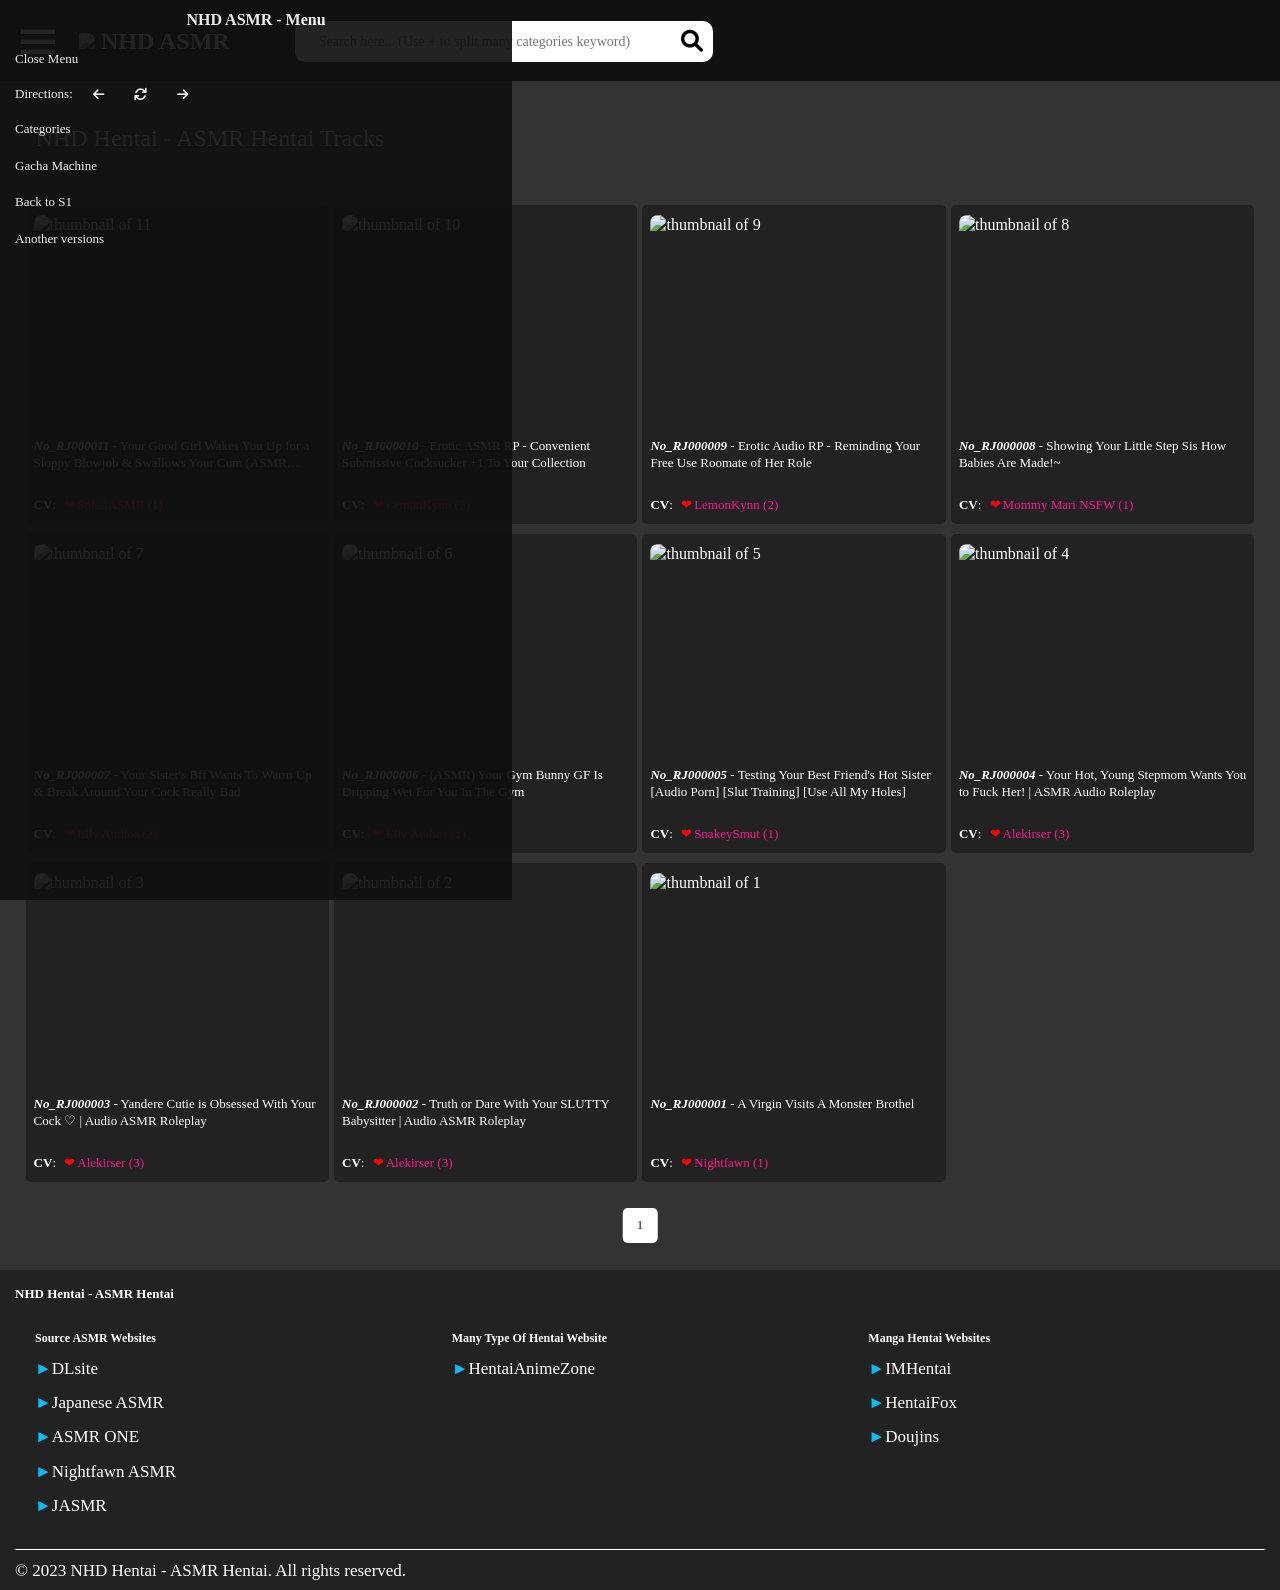
==== commit f6d3f148: "31-8-2024" ====
--- a/s2/index.html
+++ b/s2/index.html
@@ -105,6 +105,73 @@
             </div>
         </div>
     </div>
+  
+    <!-- GACHA MODAL -->
+    <div class="modal-container" id="gacha-modal">
+        <div class="border-spin-special-box animate pink-gold">
+            <div class="modal-content">
+                <div class="modal-header">
+                    <span class="">GACHA MACHINE - NHD ASMR&ensp;</span>
+                    <div class="close-btn" id="close-gacha-modal-btn">
+                        <div class="x-special-button border animate pink-gold">
+                            <div class="x-sub-special-button"></div>
+                            <div class="x-sub-special-border"></div>
+                            <div class="x-sub-special-big-border"></div>
+                            <div class="x-sub-special-big-border-hidden"></div>
+                        </div>
+                    </div>
+                </div>
+              
+                <div class="gacha-modal-body">
+                    <div class="gacha-grid-container">
+                        <div data-added-action="false" data-code="79769" class="grid-item" id="link_to_79769" style="opacity: 1;">
+                            <div class="image-container">
+                                <a href="/watch?code=79769">
+                                    <img loading="lazy" src="https://cdn.glitch.global/36049008-0c55-496e-873e-a2f971037d73/79769-0.jpg?v=1700552266691" alt="thumbnail of 79769">
+                                </a>
+                            </div>
+                            <div class="flex-container">
+                                <a href="/watch?code=79769">
+                                    <div class="text-container">
+                                        <p class="multiline-ellipsis">
+                                            <b><i>RJ437264</i></b> - <span>A wife with a strong sexual desire who cares deeply and is kind to you 2!</span>
+                                        </p>
+                                    </div>
+                                </a>
+                                <div class="text-container">
+                                    <p class="singleline-ellipsis">
+                                        <br><b>CV</b>: <a title="CV: Chiroru Oyama" class="cv" href="..?cv=Chiroru Oyama">Chiroru Oyama</a>
+                                    </p>
+                                </div>
+                            </div>
+                        </div>
+                    </div>
+                </div>
+              
+                <div class="modal-footer">
+                    <div class=""></div>
+                    <div data-count="1" class="special-button" id="gachaX1">
+                        <div class="sub-special-button" style="display:none"></div>
+                    </div>
+                    <div data-count="10" class="special-button" id="gachaX10">
+                        <div class="sub-special-button"></div>
+                        <div class="sub-special-button left"></div>
+                        <div class="shard shard-1"></div>
+                        <div class="shard shard-2"></div>
+                        <div class="shard shard-3"></div>
+                        <div class="shard shard-4"></div>
+                        <div class="shard shard-5"></div>
+                        <div class="shard shard-6"></div>
+                        <div class="shard shard-7"></div>
+                        <div class="shard shard-8"></div>
+                        <div class="shard shard-9"></div>
+                        <div class="shard shard-10"></div>
+                    </div>
+                    <div class=""></div>
+                </div>
+            </div>
+        </div>
+    </div>
 
     <!-- HEADER -->
     <div class="header">
@@ -148,7 +215,7 @@
         </a>
         <!-- <a class="menu-item" id="advance-search-btn">Advance Search 🔎</a> -->
         <a class="menu-item" id="open-categories-modal-btn">Categories</a>
-        <a class="menu-item" id="open-gacha-machine-btn">Gacha Machine</a>
+        <a class="menu-item" id="open-gacha-modal-btn">Gacha Machine</a>
         <a class="menu-item" href="/">Back to S1</a>
         <a class="menu-item" target="_blank" href="https://nhdasmr-v.glitch.me/">Another versions</a>
     </div>
--- a/assets/home_styles/main.css
+++ b/assets/home_styles/main.css
@@ -135,6 +135,11 @@
     text-decoration: underline;
 }
 
+#hidden-info-box {
+    position: fixed;
+    z-index: 100000000;
+}
+
 /*HEADER*/
 .header {
     transition: var(--time);
@@ -172,10 +177,11 @@
     position: fixed;
     z-index: 99999;
     user-select: none;
-    background: linear-gradient(0deg, var(--special-color), var(--special-color), deeppink, deeppink);
+  color: white;
+/*     background: linear-gradient(0deg, var(--special-color), var(--special-color), deeppink, deeppink);
     background-clip: text;
     -webkit-background-clip: text;
-    -webkit-text-fill-color: transparent;
+    -webkit-text-fill-color: transparent; */
 }
 
 .header .title-div {
@@ -429,7 +435,7 @@
     border-radius: 10px;
     width: 650px;
     height: auto;
-    z-index: 99998;
+    z-index: 99999999999;
     pointer-events: none;
 }
 
@@ -444,7 +450,12 @@
 .hidden-info .content-container {
     width: 50%;
     height: fit-content;
+    line-height: 1.5;
     /*   border: 1px solid white; */
+}
+
+.hidden-info .content-container h3 {
+  line-height: 1.5;
 }
 
 .hidden-info .image-container img {
@@ -639,7 +650,7 @@
     left: 0;
     width: 100%;
     height: 100dvh;
-    z-index: 999999999;
+    z-index: 99;
     display: flex;
     align-items: center;
     justify-content: center;
@@ -673,17 +684,18 @@
     font-size: 25px;
 }
 
-.model-container .model-body .model-content {
+/*-----------------------------------------------------------------------------------------------------------------------------------------*/
+.gacha-modal-body {
     display: grid;
     height: 80%;
-    padding: 5px 10px;
+    padding: 5px 90px;
     background-color: var(--big-bg);
-    margin: 0 75px;
+    margin: 0 50px;
     overflow-y: auto;
-}
-
-/*-----------------------------------------------------------------------------------------------------------------------------------------*/
-.model-container .model-body .model-content .grid-container {
+    border-radius: 5px;
+    box-shadow: 0 0 5px deeppink, 0 0 10px gold;
+}
+.gacha-modal-body .gacha-grid-container {
     display: grid;
     grid-template-columns: repeat(5, minmax(0, 1fr));
     /* Tạo 3 cột có chiều rộng tỷ lệ tương đương */
@@ -692,10 +704,10 @@
     grid-column-gap: 4px;
 }
 
-.model-container .model-body .model-content .grid-container .grid-item {
+.gacha-modal-body .gacha-grid-container .grid-item {
     transition: var(--time);
     display: flex;
-    opacity: 0;
+/*     opacity: 0; */
     color: var(--text-color);
     border-radius: 5px;
     background-color: var(--bg);
@@ -708,23 +720,7 @@
     max-height: 280px;
 }
 
-.model-container .model-body .model-content .grid-container .grid-item .info-button {
-    display: none;
-    position: absolute;
-    right: 3px;
-    top: 3px;
-    border-radius: 50%;
-    font-weight: 900;
-    font-style: italic;
-    font-size: 20px;
-    padding: 4px 14px;
-    background-color: black;
-    color: white;
-    user-select: none;
-    cursor: help;
-}
-
-.model-container .model-body .model-content .grid-container .grid-item .image-container {
+.gacha-modal-body .gacha-grid-container .grid-item .image-container {
     width: 100%;
     aspect-ratio: 4 / 3;
     position: relative;
@@ -732,7 +728,7 @@
     border-radius: 4px;
 }
 
-.model-container .model-body .model-content .grid-container .grid-item .image-container img {
+.gacha-modal-body .gacha-grid-container .grid-item .image-container img {
     width: 100%;
     height: 100%;
     object-fit: cover;
@@ -741,20 +737,20 @@
     left: 0;
 }
 
-.model-container .model-body .model-content .grid-container .grid-item .flex-container {
+.gacha-modal-body .gacha-grid-container .grid-item .flex-container {
     display: flex;
     flex-direction: column;
     justify-content: space-between;
     flex-grow: 1;
 }
 
-.model-container .model-body .model-content .grid-container .grid-item .flex-container .text-container {
+.gacha-modal-body .gacha-grid-container .grid-item .flex-container .text-container {
     width: 100%;
     margin-top: 15px;
     font-size: 14px;
 }
 
-.model-container .model-body .model-content .grid-container .grid-item .flex-container .text-container .multiline-ellipsis {
+.gacha-modal-body .gacha-grid-container .grid-item .flex-container .text-container .multiline-ellipsis {
     display: -webkit-box;
     -webkit-line-clamp: 2;
     /* Số dòng tối đa trước khi cắt ngắn */
@@ -763,14 +759,14 @@
     text-overflow: ellipsis;
 }
 
-.model-container .model-body .model-content .grid-container .grid-item .flex-container .text-container .singleline-ellipsis {
+.gacha-modal-body .gacha-grid-container .grid-item .flex-container .text-container .singleline-ellipsis {
     overflow: hidden;
     text-overflow: ellipsis;
     white-space: nowrap;
 }
 
 /*-----------------------------------------------------------------------------------------------------------------------------------------*/
-.model-container .model-body .model-footer {
+.modal-footer {
     display: flex;
     height: 10%;
     padding: 10px;
@@ -778,65 +774,152 @@
     justify-content: space-around;
 }
 
-.model-container .model-body .model-footer .model-btn {
-    display: block;
-    padding: 8px 70px;
-    font-size: 20px;
-    font-weight: bold;
-    background-color: var(--text-color);
-    color: var(--bg2);
-    border-radius: 10px;
-    cursor: pointer;
-}
-
-.model-container .model-body .model-footer .model-btn.x10btn {
-    border: 2px solid;
-    border-image: linear-gradient(to right, red, orange, yellow, green, blue, indigo, violet);
-    border-image-slice: 1;
-    border-radius: 0;
-}
-
-/* @keyframes rainbow-wheel{
-  0% {border-image-slice: 1; border-image-source: linear-gradient(to right, red, green, blue, purple);}
-  25% {border-image-slice: 1; border-image-source: linear-gradient(to bottom, purple, red, green, blue);}
-  50% {border-image-slice: 1; border-image-source: linear-gradient(to left, blue, purple, red, green);}
-  75% {border-image-slice: 1; border-image-source: linear-gradient(to top, green, blue, purple, red);}
-  100% {border-image-slice: 1; border-image-source: linear-gradient(to right, red, green, blue, purple);}
-}
-.model-container .model-body .model-footer .model-btn.x10btn {
-  position: relative;
-  border-radius: 0 !important;
-  border: 5px solid transparent;
-  animation: rainbow-wheel 4s infinite;
-} */
-.model-container .model-body .model-footer .model-btn.x50btn {
-    border: 4px solid;
-    border-image: linear-gradient(to right, red, orange, yellow, green, blue, indigo, violet);
-    /*   background-image: linear-gradient(to right, red, orange, yellow, green, blue, indigo, violet); */
-    border-image-slice: 1;
-    border-radius: 0;
-}
-
-.model-container .close-model-btn {
-    position: absolute;
-    display: flex;
-    align-items: center;
-    justify-content: center;
-    border-radius: 50%;
-    width: 40px;
-    height: 40px;
-    color: red;
-    top: 22px;
-    right: 90px;
-    cursor: pointer;
-    user-select: none;
-    overflow: hidden;
-}
 
 .model-container .close-model-btn img {
     width: 100%;
     height: 100%;
 }
+
+/*NÚT GACHA*/
+    .special-button {
+        padding: 24px 100px;
+        height: fit-content;
+        user-select: none;
+        position: relative;
+        cursor: pointer;
+        width: fit-content;
+        --transition-time: .2s;
+        font-size: 18px;
+        font-weight: bold;
+        -webkit-tap-highlight-color: transparent;
+        -webkit-tap-highlight-color: rgba(0, 0, 0, 0);
+    }
+
+    .special-button::before {
+        position: absolute;
+        top: 50%;
+        left: 50%;
+        transform: translate(-50%, -50%);
+        content: "Gacha x" attr(data-count);
+        display: grid;
+        place-content: center;
+        min-width: fit-content;
+        width: calc(100% - 5px);
+        height: calc(100% - 5px);
+        clip-path: polygon(0 50%, 15% 0, 85% 0, 100% 50%, 85% 100%, 15% 100%);
+        background: linear-gradient(45deg, gold, deeppink);
+        z-index: 1;
+        filter: drop-shadow(0 0 15px deeppink);
+    }
+
+    .sub-special-button {
+        position: absolute;
+        top: -5%;
+        left: -5%;
+        width: 110%;
+        height: 110%;
+    }
+
+    .sub-special-button::before,
+    .sub-special-button::after {
+        transition: var(--transition-time);
+        content: "";
+        position: absolute;
+        height: 100%;
+        aspect-ratio: 0.8;
+        background: linear-gradient(90deg, deepskyblue, deeppink);
+    }
+
+    .sub-special-button::before {
+        clip-path: polygon(0% 0%, 90% 49%, -10% 100%, 54% 49%);
+        right: -5px;
+    }
+
+    .sub-special-button.left::before {
+        left: -5px;
+        transform: scaleX(-1);
+    }
+
+    .sub-special-button::after {
+        clip-path: polygon(-50% 0%, 100% 49%, -10% 100%, 50% 49%);
+        right: -10px;
+    }
+
+    .sub-special-button.left::after {
+        left: -10px;
+        transform: scaleX(-1);
+    }
+
+    .special-button.active::before {
+        background: linear-gradient(45deg, gold, deeppink);
+        filter: brightness(1.2);
+    }
+
+    .special-button.active>.sub-special-button::before {
+        filter: brightness(1.5);
+        clip-path: polygon(-10% 0%, 100% 20%, 20% 100%, 50% 49%);
+        right: -10px;
+    }
+
+    .special-button.active>.sub-special-button.left::before {
+        left: -10px;
+    }
+
+    .special-button.active>.sub-special-button:after {
+        filter: brightness(1.5);
+        clip-path: polygon(-50% -10%, 100% 49%, 10% 100%, 50% 49%);
+        opacity: 0.7;
+    }
+
+    .shard {
+        position: absolute;
+        width: 15px;
+        height: 15px;
+        background: linear-gradient(45deg, deepskyblue, deeppink);
+        clip-path: polygon(50% 0%, 100% 50%, 50% 100%, 0% 50%);
+        opacity: 0;
+    }
+
+    .shard-1 {
+        clip-path: polygon(50% 0%, 100% 100%, 0% 100%);
+    }
+
+    .shard-2 {
+        clip-path: polygon(0 0, 100% 0, 0 100%);
+    }
+
+    .shard-3 {
+        clip-path: polygon(100% 0, 100% 100%, 0 100%);
+    }
+
+    .shard-4 {
+        clip-path: polygon(0 0, 100% 50%, 0 100%);
+    }
+
+    .shard-5 {
+        clip-path: polygon(50% 0%, 100% 50%, 50% 100%);
+    }
+
+    .shard-6 {
+        clip-path: polygon(0 0, 50% 0, 100% 100%);
+    }
+
+    .shard-7 {
+        clip-path: polygon(50% 100%, 100% 0, 0 50%);
+    }
+
+    .shard-8 {
+        clip-path: polygon(100% 0, 100% 100%, 50% 50%);
+    }
+
+    .shard-9 {
+        clip-path: polygon(0 50%, 100% 50%, 50% 0%);
+    }
+
+    .shard-10 {
+        clip-path: polygon(0 0, 50% 100%, 100% 0);
+    }
+/*END NÚT GACHA*/
 
 /*END MODEL*/
 
--- a/assets/home_styles/responsive.css
+++ b/assets/home_styles/responsive.css
@@ -163,7 +163,7 @@
         font-size: 15px;
     }
 
-    .model-container .model-body .model-content {
+    .gacha-modal-body {
         height: 86%;
         padding: 4px 2px;
         margin: 0 5px;
@@ -171,13 +171,13 @@
     }
 
     /*-----------------------------------------------------------------------------------------------------------------------------------------*/
-    .model-container .model-body .model-content .grid-container {
+    .gacha-modal-body .gacha-grid-container {
         grid-template-columns: repeat(2, minmax(0, 1fr));
         grid-row-gap: 4px;
         grid-column-gap: 2px;
     }
 
-    .model-container .model-body .model-content .grid-container .grid-item {
+    .gacha-modal-body .gacha-grid-container .grid-item {
         border-radius: 4px;
         padding: 4px 4px;
         max-width: 100%;
@@ -185,15 +185,16 @@
         max-height: 185px;
     }
 
-    .model-container .model-body .model-content .grid-container .grid-item .flex-container .text-container {
+    .gacha-modal-body .gacha-grid-container .grid-item .flex-container .text-container {
         margin-top: 10px;
         font-size: 10px;
     }
 
     /*-----------------------------------------------------------------------------------------------------------------------------------------*/
-    .model-container .model-body .model-footer {
+    .modal-footer {
         height: 7%;
         padding: 4px;
+        justify-content: space-between;
     }
 
     .model-container .model-body .model-footer .model-btn {
@@ -215,6 +216,29 @@
         top: 24px;
         right: 25px;
     }
+  
+    /*NÚT GACHA*/
+        .special-button {
+            padding: 17px 65px;
+            font-size: 12px;
+        }
+
+        .sub-special-button::before {
+            right: -2px;
+        }
+
+        .sub-special-button.left::before {
+            left: -2px;
+        }
+
+        .sub-special-button::after {
+            right: -4px;
+        }
+
+        .sub-special-button.left::after {
+            left: -4px;
+        }
+    /*END NÚT GACHA*/
 
     /*END MODEL*/
 
@@ -832,7 +856,7 @@
         font-size: 13px;
     }
 
-    .model-container .model-body .model-content {
+    .gacha-modal-body {
         height: 80%;
         padding: 4px 2px;
         margin: 0 5px;
@@ -840,13 +864,13 @@
     }
 
     /*-----------------------------------------------------------------------------------------------------------------------------------------*/
-    .model-container .model-body .model-content .grid-container {
+    .gacha-modal-body .gacha-grid-container {
         grid-template-columns: repeat(5, minmax(0, 1fr));
         grid-row-gap: 4px;
         grid-column-gap: 2px;
     }
 
-    .model-container .model-body .model-content .grid-container .grid-item {
+    .gacha-modal-body .gacha-grid-container .grid-item {
         border-radius: 4px;
         padding: 4px 4px;
         max-width: 100%;
@@ -854,15 +878,16 @@
         max-height: 160px;
     }
 
-    .model-container .model-body .model-content .grid-container .grid-item .flex-container .text-container {
+    .gacha-modal-body .gacha-grid-container .grid-item .flex-container .text-container {
         margin-top: 5px;
         font-size: 8px;
     }
 
     /*-----------------------------------------------------------------------------------------------------------------------------------------*/
-    .model-container .model-body .model-footer {
+    .modal-footer {
         height: 10%;
         padding: 7px;
+        justify-content: space-between;
     }
 
     .model-container .model-body .model-footer .model-btn {
@@ -884,6 +909,29 @@
         top: 6.5px;
         right: 37px;
     }
+  
+        /*NÚT GACHA*/
+            .special-button {
+                padding: 17px 65px;
+                font-size: 12px;
+            }
+
+            .sub-special-button::before {
+                right: -2px;
+            }
+
+            .sub-special-button.left::before {
+                left: -2px;
+            }
+
+            .sub-special-button::after {
+                right: -4px;
+            }
+
+            .sub-special-button.left::after {
+                left: -4px;
+            }
+        /*END NÚT GACHA*/
 
     /*END MODEL*/
 
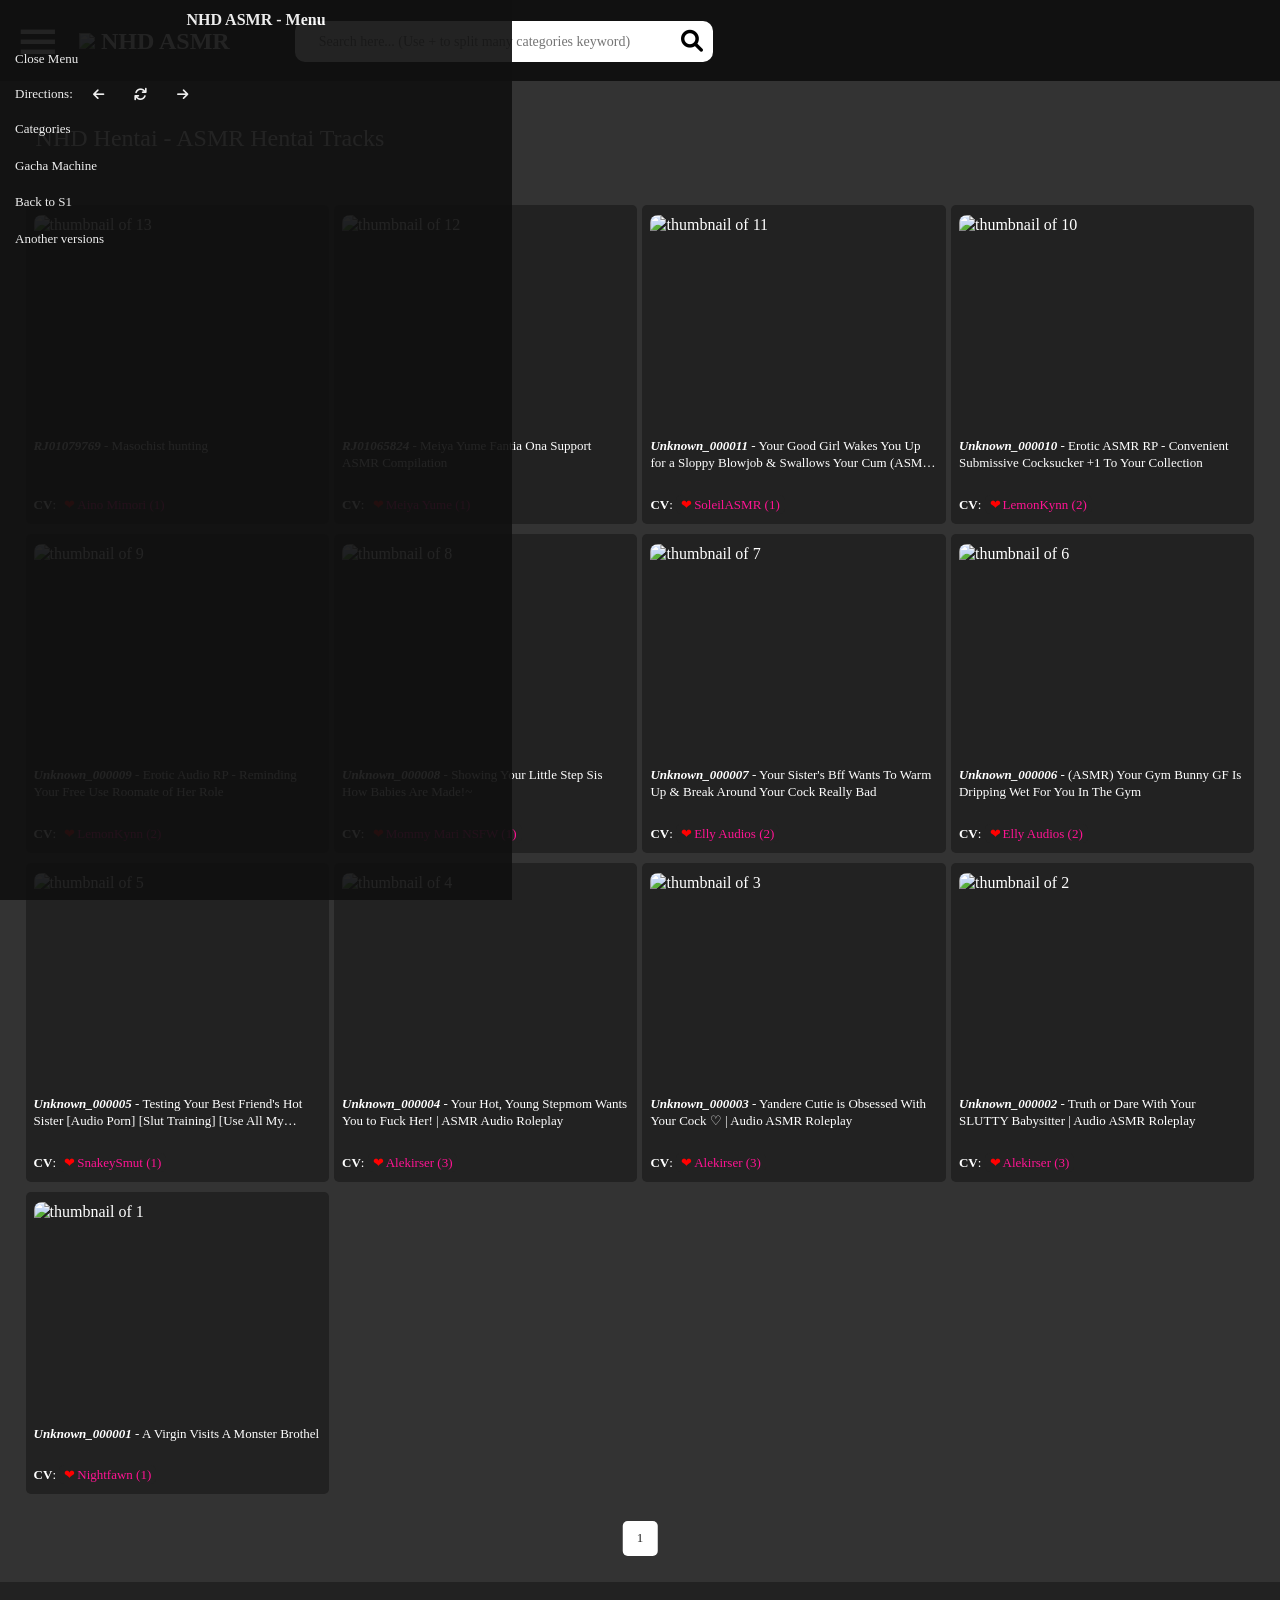
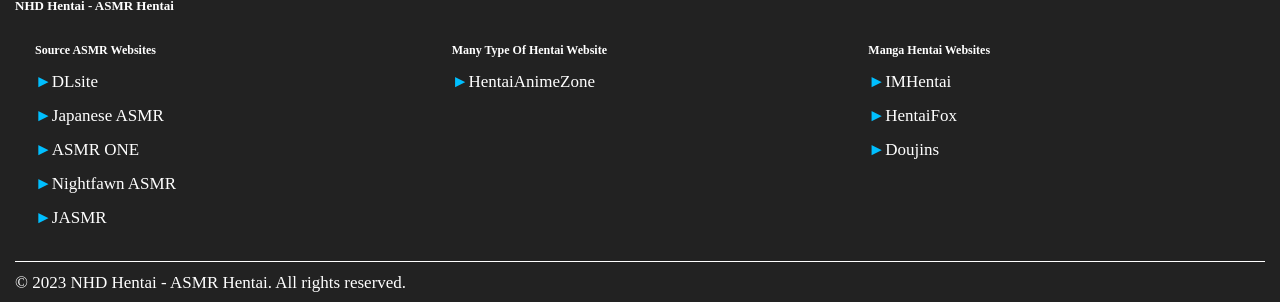
==== commit 88d4e225: "30/9/2024 - 9:40 PM: Fixed all relative urls (hopefully)" ====
--- a/s2/index.html
+++ b/s2/index.html
@@ -5,18 +5,18 @@
     <meta charset="UTF-8">
     <meta name="viewport" content="width=device-width, initial-scale=1.0">
     <link rel="stylesheet" href="https://cdnjs.cloudflare.com/ajax/libs/font-awesome/6.0.0-beta2/css/all.min.css">
-    <link rel="stylesheet" href="../../assets/home_styles/main.css">
-    <link rel="stylesheet" href="../../assets/home_styles/responsive.css">
-    <!-- <link rel="icon" type="image/x-icon"
-        href="https://cdn.glitch.global/36049008-0c55-496e-873e-a2f971037d73/icon-edited.webp?v=1704340956129" /> -->
-    <title>Document</title>
+    <link rel="stylesheet" href="/assets/home_styles/main.css">
+    <link rel="stylesheet" href="/assets/home_styles/responsive.css">
+    <link rel="icon" type="image/x-icon"
+        href="https://cdn.glitch.global/36049008-0c55-496e-873e-a2f971037d73/icon-edited.webp?v=1704340956129" />
+    <title>NHD ASMR - My Favourite ASMR Tracks</title>
 
     <!-- Normal scripts -->
-    <script src="../../Utils.class.js"></script>
-    <script src="../../models/classes.js"></script>
-    <script src="../../app/Config.class.js"></script>
-    <script src="../../models/DatabaseS2.class.js"></script>
-    <script src="../../app/App.class.js"></script>
+    <script src="/Utils.class.js"></script>
+    <script src="/models/classes.js"></script>
+    <script src="/app/Config.class.js"></script>
+    <script src="/models/DatabaseS2.class.js"></script>
+    <script src="/app/App.class.js"></script>
 </head>
 
 <body style="display: none;">
@@ -181,7 +181,7 @@
         </div>
         <!-- APP TITLE & ICON -->
         <div class="title-div">
-            <a href="../s2">
+            <a href="/s2">
                 <h1 class="title">
                     <img src="https://cdn.glitch.global/36049008-0c55-496e-873e-a2f971037d73/icon-edited.webp?v=1704340956129">
                     NHD ASMR
@@ -338,7 +338,7 @@
     <div id="hidden-info-box"></div>
   
     <!-- BUILD APP -->
-    <script src="../../app/Home.class.js"></script>
+    <script src="/app/Home.class.js"></script>
     <script>App.build()</script>
 </body>
 
